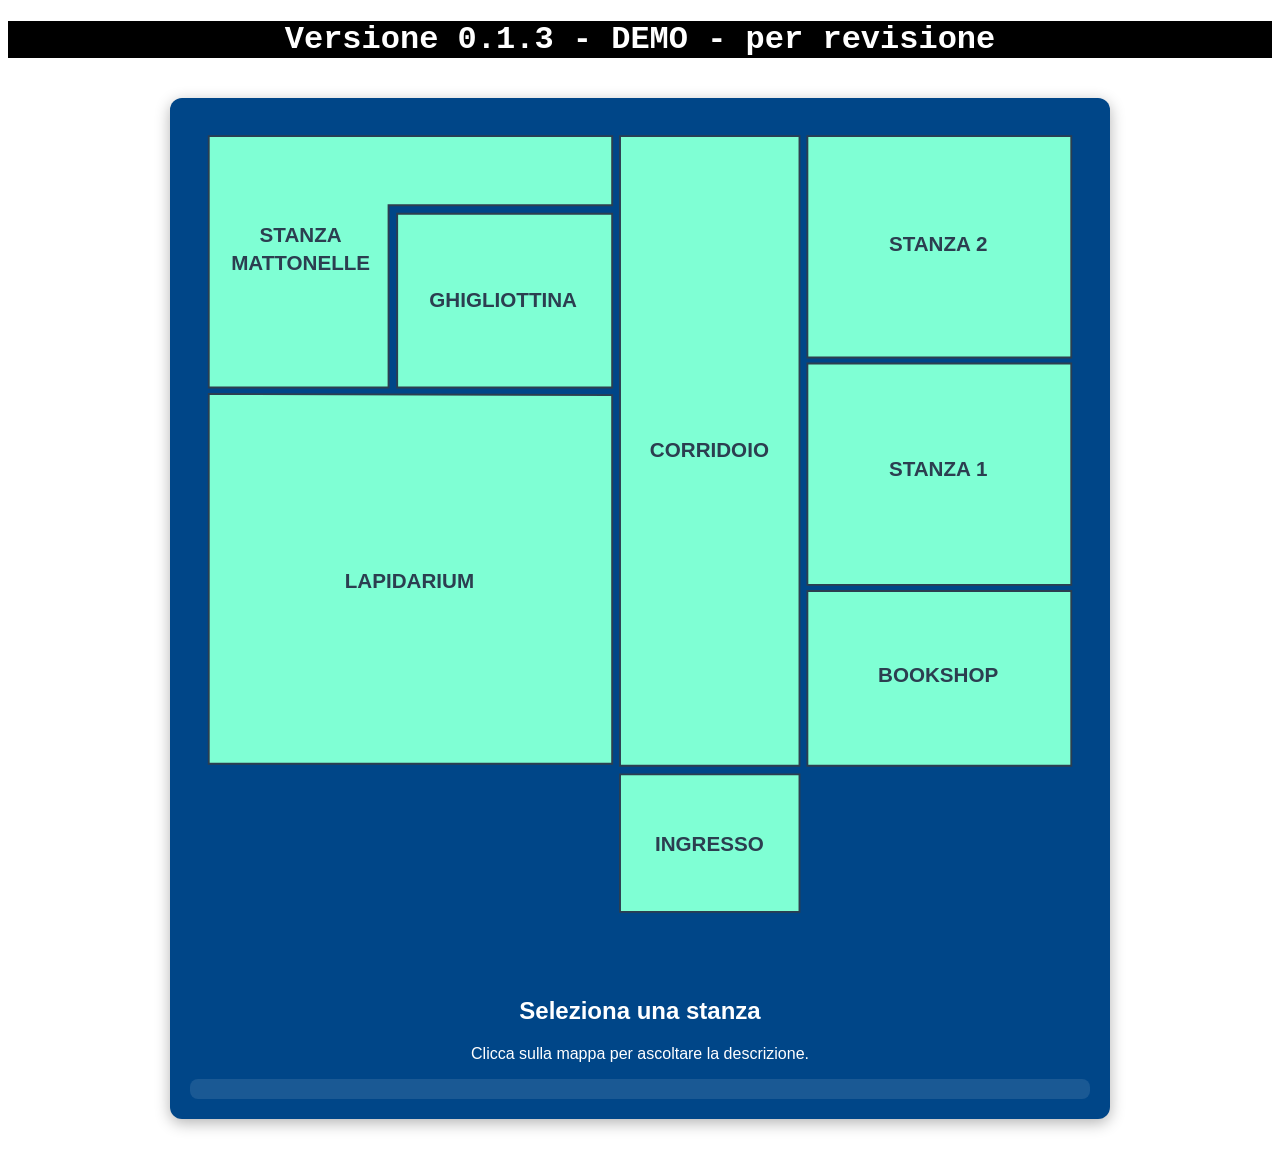
==== index.html @ 64761844 "Add files via upload" ====
<!DOCTYPE html>
<html lang="it">
<head>
    <meta charset="UTF-8">
    <meta name="viewport" content="width=device-width, initial-scale=1.0">
    <title>Planimetria Interattiva</title>
    <style>
        .mappa-wrapper {
            max-width: 900px;
            margin: 40px auto;
            padding: 20px;
            background-color: #004688; /* Blu scuro */
            border-radius: 12px;
            box-shadow: 0 4px 15px rgba(0, 0, 0, 0.3);
            font-family: sans-serif;
        }

        svg {
            margin-top: 15px;
            width: 100%;
            height: auto;
            display: block;
            background-color: #004688; /* Forza lo sfondo blu anche dentro l'SVG */
        }

        .stanza { cursor: pointer; outline: none; }

        .cls-2 {
            fill: aquamarine;
            stroke: #2c3e50;
            stroke-width: 1px;
            transition: all 0.3s ease;
        }

        .stanza:hover .cls-2 { fill: #ffff00 !important; }

        .stanza-attiva .cls-2 {
            fill: #ff7d12 !important;
            stroke: #ffffff;
        }

        .label-stanza {
            font-size: 11px;
            fill: #2c3e50;
            pointer-events: none;
            text-anchor: middle;
            alignment-baseline: middle;
            text-transform: uppercase;
            font-weight: bold;
        }

        #info-pannello {
            margin-top: 20px;
            text-align: center;
            color: #ffffff;
        }

        #player-wrapper {
            margin-top: 15px;
            padding: 10px;
            background: rgba(255,255,255,0.1);
            border-radius: 8px;
        }

        .avviso {
            background-color: black;
            color: white;
            text-align: center;
            font-family: 'Courier New', Courier, monospace;
        }

    </style>
</head>
<body>
<h1 class="avviso">Versione 0.1.3 - DEMO - per revisione</h1> 
<div class="mappa-wrapper" id="main-container">
    <svg viewBox="443 250 480 450" preserveAspectRatio="xMidYMid meet">
        <g class="stanza" id="stanza_mattonelle_sx">
            <polygon class="cls-2" points="668.15 251.69 453 251.69 453 385.74 548.89 385.74 548.89 288.54 668.15 288.54 668.15 251.69"/>
            <text x="502" y="305" class="label-stanza">stanza</text>
            <text x="502" y="320" class="label-stanza">mattonelle</text>
        </g>
        <g class="stanza" id="lapidarium">
            <polygon class="cls-2" points="668.15 389.77 668.15 586.43 453 586.43 453 389.21 668.15 389.77"/>
            <text x="560" y="490" class="label-stanza">lapidarium</text>
        </g>
        <g class="stanza" id="ghigliottina">
            <polygon class="cls-2" points="602.14 293.08 553.49 293.08 553.49 385.74 668.15 385.74 668.15 293.08 615.01 293.08 602.14 293.08"/>
            <text x="610" y="340" class="label-stanza">ghigliottina</text>
        </g>
        <g class="stanza" id="corridoio_centrale">
            <polygon class="cls-2" points="691.92 587.47 672.35 587.47 672.35 432.96 672.35 411.61 672.35 277.6 672.35 261.57 672.35 251.69 726.74 251.69 761.61 251.69 768.06 251.69 768.06 290.03 768.06 317.07 768.06 411.61 768.06 431.97 768.06 531.47 768.06 557.54 768.06 587.47 751.74 587.47 691.92 587.47"/>
            <text x="720" y="420" class="label-stanza">Corridoio</text>
        </g>
        <g class="stanza" id="bookshop">
            <polygon class="cls-2" points="831.61 494.24 772.27 494.24 772.27 531.47 772.27 557.54 772.27 587.47 913 587.47 913 494.24 860.94 494.24 831.61 494.24"/>
            <text x="842" y="540" class="label-stanza">Bookshop</text>
        </g>
        <g class="stanza" id="stanza_2_dx">
            <polygon class="cls-2" points="831.61 369.71 772.27 369.71 772.27 317.07 772.27 290.03 772.27 251.69 913 251.69 913 369.71 860.94 369.71 831.61 369.71"/>
            <text x="842" y="310" class="label-stanza">stanza 2</text>
        </g>
        <g class="stanza" id="stanza_1_dx">
            <polygon class="cls-2" points="831.61 490.98 772.27 490.98 772.27 431.97 772.27 411.61 772.27 372.96 831.61 372.96 860.94 372.96 913 372.96 913 490.98 860.94 490.98 831.61 490.98"/>
            <text x="842" y="430" class="label-stanza">stanza 1</text>           
        </g>
        <g class="stanza" id="ingresso">
            <polygon class="cls-2" points="691.92 592.08 672.35 592.08 672.35 665.4 768.06 665.4 768.06 592.08 751.74 592.08 691.92 592.08"/>
            <text x="720" y="630" class="label-stanza">ingresso</text>
        </g>
    </svg>

    <div id="info-pannello">
        <h2 id="titolo-stanza">Seleziona una stanza</h2>
        <p id="info-stanza">Clicca sulla mappa per ascoltare la descrizione.</p>
        <div id="player-wrapper"></div>
    </div>
</div>

<script>
    const descrizioni = {
        "stanza_mattonelle_sx": "Le antiche mattonelle del piano terra.",
        "lapidarium": "Collezione di reperti epigrafici e lapidei.",
        "ghigliottina": "Area dedicata alla giustizia storica.",
        "corridoio_centrale": "Il passaggio principale del museo.",
        "bookshop": "Qui puoi acquistare souvenir e libri.",
        "ingresso": "Benvenuti al museo.",
        "stanza_2_dx": "Esposizione temporanea lato destro."
    };

    document.addEventListener("DOMContentLoaded", () => {
        const container = document.getElementById('main-container');
        const titoloUI = document.getElementById('titolo-stanza');
        const infoUI = document.getElementById('info-stanza');
        const wrapper = document.getElementById('player-wrapper');

        container.addEventListener('click', (e) => {
            const stanzaGroup = e.target.closest('.stanza');
            if (!stanzaGroup) return;

            const id = stanzaGroup.id;
            const nomeDisplay = id.replace(/_/g, ' ');

            // Visual update
            document.querySelectorAll('.stanza').forEach(s => s.classList.remove('stanza-attiva'));
            stanzaGroup.classList.add('stanza-attiva');

            titoloUI.innerText = nomeDisplay;
            infoUI.innerText = descrizioni[id] || "Descrizione non disponibile.";

            // Audio Player update
            wrapper.innerHTML = `
                <div class="player-container">
                    <p style="font-size: 0.8em; margin-bottom: 5px;">▶ Riproduzione audio...</p>
                    <audio controls autoplay style="width: 100%;">
                        <source src="audio/${id}.mp3" type="audio/mpeg">
                    </audio>
                </div>
            `;

            const audioEvt = wrapper.querySelector('audio');
            audioEvt.onended = () => {
                stanzaGroup.classList.remove('stanza-attiva');
            };
        });
    });
</script>

</body>
</html>
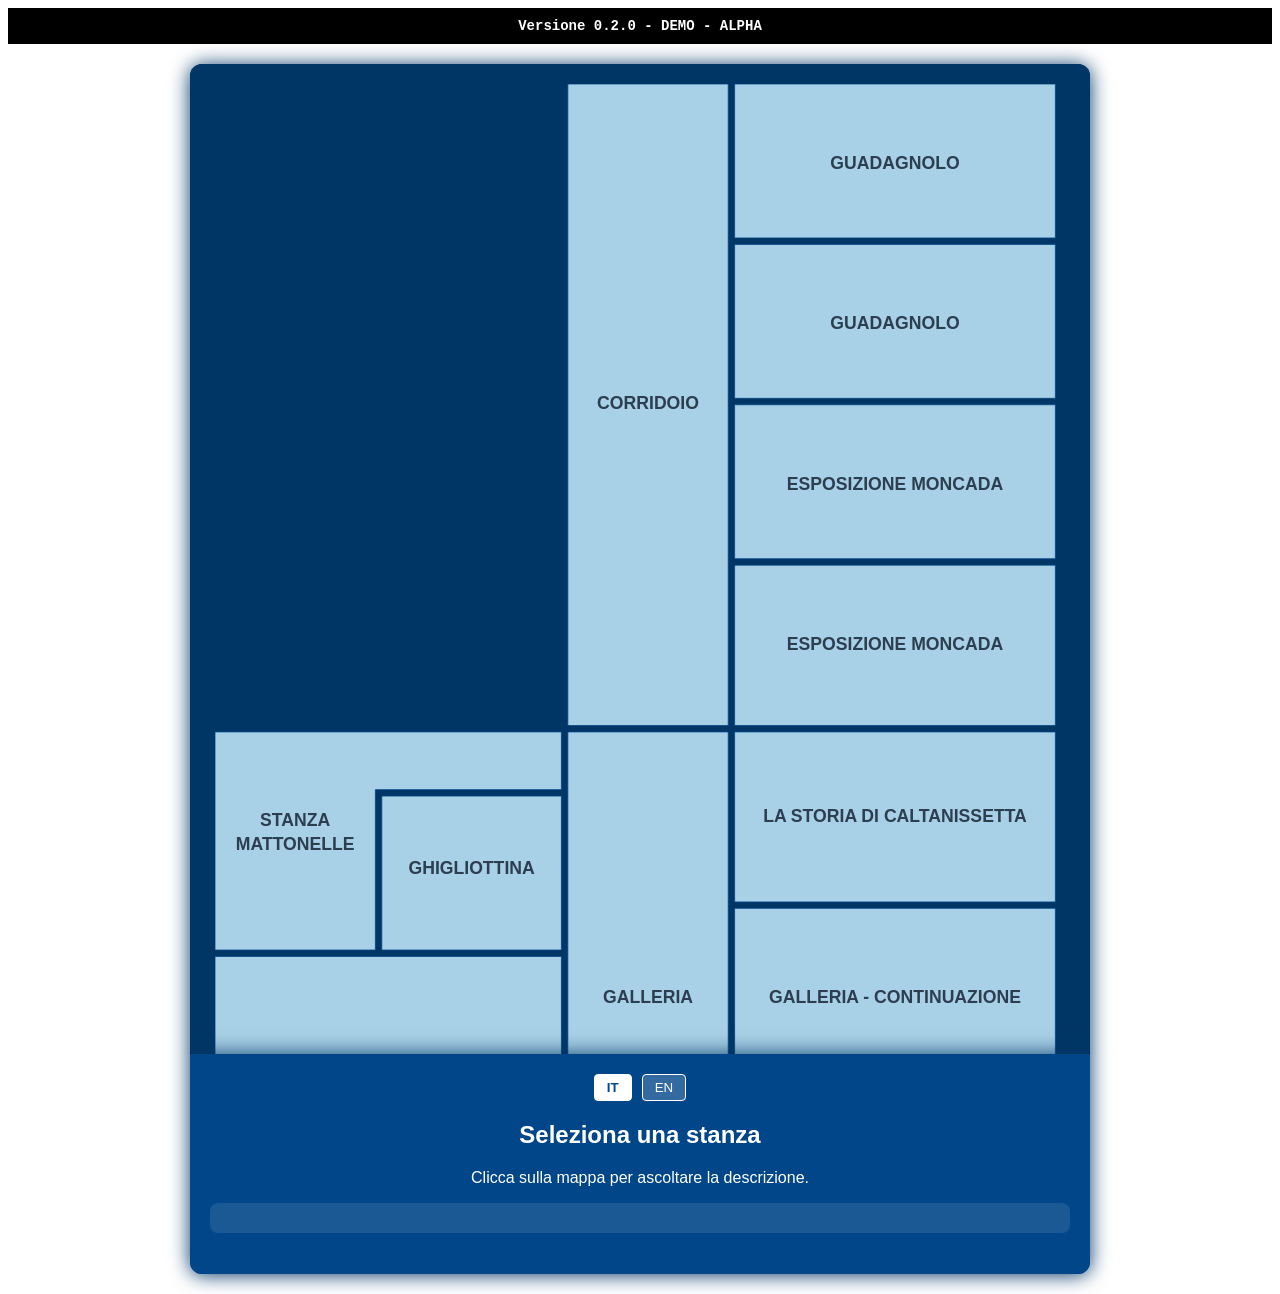
==== commit 2c39e097: "Add files via upload" ====
--- a/index.html
+++ b/index.html
@@ -5,38 +5,62 @@
     <meta name="viewport" content="width=device-width, initial-scale=1.0">
     <title>Planimetria Interattiva</title>
     <style>
-        .mappa-wrapper {
+        /* Contenitore principale */
+        .window {
             max-width: 900px;
-            margin: 40px auto;
+            margin: 20px auto;
+            background-color: #004688;
+            border-radius: 12px;
+            box-shadow: 0 1px 20px #003666;
+            overflow: hidden;
+            display: flex;
+            flex-direction: column;
+            font-family: 'Segoe UI', Tahoma, Geneva, Verdana, sans-serif;
+        }
+
+        /* Zona Mappa con scroll */
+        .mappa-container {
+            height: 950px; 
+            overflow: auto;
+            background-color: #003666;
             padding: 20px;
-            background-color: #004688; /* Blu scuro */
-            border-radius: 12px;
-            box-shadow: 0 4px 15px rgba(0, 0, 0, 0.3);
-            font-family: sans-serif;
+            display: flex; /* Flexbox per centrare l'SVG */
+            justify-content: center;
+            align-items: flex-start;
         }
 
         svg {
-            margin-top: 15px;
-            width: 100%;
+            width: 100%; 
             height: auto;
             display: block;
-            background-color: #004688; /* Forza lo sfondo blu anche dentro l'SVG */
-        }
-
-        .stanza { cursor: pointer; outline: none; }
+            max-width: 850px;
+        }
+
+        .stanza { 
+            cursor: pointer; 
+            outline: none;
+        }
 
         .cls-2 {
-            fill: aquamarine;
-            stroke: #2c3e50;
+            fill: #a8d0e6;
+            stroke: #004688;
+            stroke-width: 0.5px;
+            transition: fill 0.3s ease, filter 0.3s ease;
+        }
+        .stanza:hover .cls-2 {
+            fill: #D3E7F2 !important;
+            filter: brightness(1.1);
+        }
+
+        .stanza-attiva .label-stanza {
+            fill: #ffffff !important;
+        }
+
+        .stanza-attiva .cls-2 {
+            fill: #f76c6c !important;
+            stroke: #f8e9a1;
             stroke-width: 1px;
-            transition: all 0.3s ease;
-        }
-
-        .stanza:hover .cls-2 { fill: #ffff00 !important; }
-
-        .stanza-attiva .cls-2 {
-            fill: #ff7d12 !important;
-            stroke: #ffffff;
+            filter: drop-shadow(0px 0px 4px rgb(248,233,161));
         }
 
         .label-stanza {
@@ -49,15 +73,19 @@
             font-weight: bold;
         }
 
+        /* Pannello Info */
         #info-pannello {
-            margin-top: 20px;
+            padding: 20px;
             text-align: center;
             color: #ffffff;
+            background-color: #004688;
+            min-height: 180px;
+            box-shadow: 0 1px 20px #003666;
         }
 
         #player-wrapper {
             margin-top: 15px;
-            padding: 10px;
+            padding: 15px;
             background: rgba(255,255,255,0.1);
             border-radius: 8px;
         }
@@ -67,104 +95,272 @@
             color: white;
             text-align: center;
             font-family: 'Courier New', Courier, monospace;
-        }
-
+            margin: 0;
+            padding: 10px;
+            font-size: 14px;
+        }
+        .lang-switcher {
+    margin-bottom: 15px;
+    display: flex;
+    justify-content: center;
+    gap: 10px;
+}
+.lang-btn {
+    background: rgba(255,255,255,0.2);
+    border: 1px solid white;
+    color: white;
+    padding: 5px 12px;
+    border-radius: 4px;
+    cursor: pointer;
+    transition: 0.3s;
+}
+.lang-btn.active {
+    background: white;
+    color: #004688;
+    font-weight: bold;
+}
     </style>
 </head>
 <body>
-<h1 class="avviso">Versione 0.1.3 - DEMO - per revisione</h1> 
-<div class="mappa-wrapper" id="main-container">
-    <svg viewBox="443 250 480 450" preserveAspectRatio="xMidYMid meet">
-        <g class="stanza" id="stanza_mattonelle_sx">
-            <polygon class="cls-2" points="668.15 251.69 453 251.69 453 385.74 548.89 385.74 548.89 288.54 668.15 288.54 668.15 251.69"/>
-            <text x="502" y="305" class="label-stanza">stanza</text>
-            <text x="502" y="320" class="label-stanza">mattonelle</text>
-        </g>
-        <g class="stanza" id="lapidarium">
-            <polygon class="cls-2" points="668.15 389.77 668.15 586.43 453 586.43 453 389.21 668.15 389.77"/>
-            <text x="560" y="490" class="label-stanza">lapidarium</text>
-        </g>
-        <g class="stanza" id="ghigliottina">
-            <polygon class="cls-2" points="602.14 293.08 553.49 293.08 553.49 385.74 668.15 385.74 668.15 293.08 615.01 293.08 602.14 293.08"/>
-            <text x="610" y="340" class="label-stanza">ghigliottina</text>
-        </g>
-        <g class="stanza" id="corridoio_centrale">
-            <polygon class="cls-2" points="691.92 587.47 672.35 587.47 672.35 432.96 672.35 411.61 672.35 277.6 672.35 261.57 672.35 251.69 726.74 251.69 761.61 251.69 768.06 251.69 768.06 290.03 768.06 317.07 768.06 411.61 768.06 431.97 768.06 531.47 768.06 557.54 768.06 587.47 751.74 587.47 691.92 587.47"/>
-            <text x="720" y="420" class="label-stanza">Corridoio</text>
-        </g>
-        <g class="stanza" id="bookshop">
-            <polygon class="cls-2" points="831.61 494.24 772.27 494.24 772.27 531.47 772.27 557.54 772.27 587.47 913 587.47 913 494.24 860.94 494.24 831.61 494.24"/>
-            <text x="842" y="540" class="label-stanza">Bookshop</text>
-        </g>
-        <g class="stanza" id="stanza_2_dx">
-            <polygon class="cls-2" points="831.61 369.71 772.27 369.71 772.27 317.07 772.27 290.03 772.27 251.69 913 251.69 913 369.71 860.94 369.71 831.61 369.71"/>
-            <text x="842" y="310" class="label-stanza">stanza 2</text>
-        </g>
-        <g class="stanza" id="stanza_1_dx">
-            <polygon class="cls-2" points="831.61 490.98 772.27 490.98 772.27 431.97 772.27 411.61 772.27 372.96 831.61 372.96 860.94 372.96 913 372.96 913 490.98 860.94 490.98 831.61 490.98"/>
-            <text x="842" y="430" class="label-stanza">stanza 1</text>           
-        </g>
-        <g class="stanza" id="ingresso">
-            <polygon class="cls-2" points="691.92 592.08 672.35 592.08 672.35 665.4 768.06 665.4 768.06 592.08 751.74 592.08 691.92 592.08"/>
-            <text x="720" y="630" class="label-stanza">ingresso</text>
-        </g>
-    </svg>
+
+<h1 class="avviso">Versione 0.2.0 - DEMO - ALPHA</h1> 
+
+<div class="window">
+    <div class="mappa-container" id="mainContainer">
+        <svg viewBox="0 -300 530 900" preserveAspectRatio="xMidYMid meet">
+            
+            <!-- GUADAGNOLO 2 -->
+            <g class="stanza" id="guadagnolo_2">
+                <polygon class="cls-2" points="324,-204 524,-204 524,-300 324,-300"/>
+                <text x="424" y="-250" class="label-stanza">Guadagnolo</text>
+            </g>
+            <!-- GUADAGNOLO 1 -->
+            <g class="stanza" id="guadagnolo_1">
+                <polygon class="cls-2" points="324,-104 524,-104 524,-200 324,-200"/>
+                <text x="424" y="-150" class="label-stanza">Guadagnolo</text>
+            </g>
+            <!-- UP STANZA DX 4 -->
+            <g class="stanza" id="stanza_dx_4">
+                <polygon class="cls-2" points="324,-4 524,-4 524,-100 324,-100"/>
+                <text x="424" y="-50" class="label-stanza">esposizione Moncada</text>
+            </g>
+             <!-- UP STANZA DX 3 -->
+            <g class="stanza" id="stanza_dx_3">
+                <polygon class="cls-2" points="324,0 524,0 524,100 324,100"/>
+                <text x="424" y="50" class="label-stanza">Esposizione Moncada</text>
+            </g>
+            <!-- CORRIDOIO NORD -->
+            <g class="stanza" id="corridoio_nord">
+                <polygon class="cls-2" points="220,-300 320,-300 320,100 220,100"/>
+                <text x="270" y="-100" class="label-stanza">Corridoio</text>
+            </g>
+            <!-- STANZA MATTONELLE SX -->
+            <g class="stanza" id="stanza_mattonelle_sx">
+                <polygon class="cls-2" points="0,104 216,104 216,140 100,140 100,240 0,240"/>
+                <text x="50" y="160" class="label-stanza">stanza</text>
+                <text x="50" y="175" class="label-stanza">mattonelle</text>
+            </g>
+
+            <!-- GHIGLIOTTINA -->
+            <g class="stanza" id="ghigliottina">
+                <polygon class="cls-2" points="104,144 216,144 216,240 104,240"/>
+                <text x="160" y="190" class="label-stanza">ghigliottina</text>
+            </g>
+
+            <!-- LAPIDARIUM SX -->
+            <g class="stanza" id="lapidarium">
+                <polygon class="cls-2" points="0,244 216,244 216,440 0,440"/>
+                <text x="108" y="340" class="label-stanza">lapidarium</text>
+            </g>
+
+            <!-- CORRIDOIO CENTRALE -->
+            <g class="stanza gruppo-galleria" id="corridoio_galleria">
+                <polygon class="cls-2" points="220,104 320,104 320,440 220,440"/>
+                <text x="270" y="270" class="label-stanza">Galleria</text>
+            </g>
+
+            <!-- STANZA 2 DX -->
+            <g class="stanza" id="stanza_2_dx">
+                <polygon class="cls-2" points="324,104 524,104 524,210 324,210"/>
+                <text x="424" y="157" class="label-stanza">la storia di Caltanissetta</text>
+            </g>
+
+            <!-- STANZA 1 DX -->
+            <g class="stanza gruppo-galleria" id="stanza_1_dx">
+                <polygon class="cls-2" points="324,214 524,214 524,330 324,330"/>
+                <text x="424" y="270" class="label-stanza">galleria - continuazione</text>           
+            </g>
+
+            <!-- BOOKSHOP -->
+            <g class="stanza" id="bookshop">
+                <polygon class="cls-2" points="324,334 524,334 524,440 324,440"/>
+                <text x="424" y="387" class="label-stanza">Bookshop</text>
+            </g>
+
+            <!-- INGRESSO -->
+            <g class="stanza" id="ingresso">
+                <polygon class="cls-2" points="220,444 320,444 320,520 220,520"/>
+                <text x="270" y="482" class="label-stanza">ingresso</text>
+            </g>
+        </svg>
+    </div>
 
     <div id="info-pannello">
+        <div class="lang-switcher">
+            <button onclick="setLanguage('it')" id="btn-it" class="lang-btn active">IT</button>
+            <button onclick="setLanguage('en')" id="btn-en" class="lang-btn">EN</button>
+        </div>
         <h2 id="titolo-stanza">Seleziona una stanza</h2>
         <p id="info-stanza">Clicca sulla mappa per ascoltare la descrizione.</p>
         <div id="player-wrapper"></div>
+        
     </div>
 </div>
 
 <script>
-    const descrizioni = {
-        "stanza_mattonelle_sx": "Le antiche mattonelle del piano terra.",
-        "lapidarium": "Collezione di reperti epigrafici e lapidei.",
-        "ghigliottina": "Area dedicata alla giustizia storica.",
-        "corridoio_centrale": "Il passaggio principale del museo.",
-        "bookshop": "Qui puoi acquistare souvenir e libri.",
-        "ingresso": "Benvenuti al museo.",
-        "stanza_2_dx": "Esposizione temporanea lato destro."
-    };
-
-    document.addEventListener("DOMContentLoaded", () => {
-        const container = document.getElementById('main-container');
-        const titoloUI = document.getElementById('titolo-stanza');
-        const infoUI = document.getElementById('info-stanza');
-        const wrapper = document.getElementById('player-wrapper');
-
-        container.addEventListener('click', (e) => {
-            const stanzaGroup = e.target.closest('.stanza');
-            if (!stanzaGroup) return;
-
-            const id = stanzaGroup.id;
-            const nomeDisplay = id.replace(/_/g, ' ');
-
-            // Visual update
-            document.querySelectorAll('.stanza').forEach(s => s.classList.remove('stanza-attiva'));
+const content = {
+    it: {
+        titoloDefault: "Seleziona una stanza",
+        infoDefault: "Clicca sulla mappa per ascoltare la descrizione.",
+        audioPlaying: "▶ Riproduzione audio...",
+        audioError: "Audio non disponibile per questa lingua.",
+        stanze: {
+            "guadagnolo_1": ".",
+            "guadagnolo_2": ".",
+            "stanza_dx_4": ".",
+            "stanza_dx_3": ".",
+            "stanza_mattonelle_sx": ".",
+            "lapidarium": ".",
+            "ghigliottina": ".",
+            "corridoio_nord": ".",
+            "corridoio_centrale": ".",
+            "stanza_2_dx": ".",
+            "stanza_1_dx": ".",
+            "bookshop": ".",
+            "ingresso": "."
+        }
+    },
+    en: {
+        titoloDefault: "Select a room",
+        infoDefault: "Click on the map to listen to the description.",
+        audioPlaying: "▶ Playing audio...",
+        audioError: "Audio not available for this language.",
+        stanze: {
+            "guadagnolo_1": ".",
+            "guadagnolo_2": ".",
+            "stanza_dx_4": ".",
+            "stanza_dx_3": ".",
+            "stanza_mattonelle_sx": ".",
+            "lapidarium": ".",
+            "ghigliottina": ".",
+            "corridoio_nord": ".",
+            "corridoio_centrale": ".",
+            "stanza_2_dx": ".",
+            "stanza_1_dx": ".",
+            "bookshop": ".",
+            "ingresso": "."
+        }
+    }
+};
+
+/**
+ * STATO DELL'APPLICAZIONE
+ */
+let currentLang = 'it';
+let lastSelectedId = null;
+
+/**
+ * INIZIALIZZAZIONE AL CARICAMENTO DEL DOM
+ */
+document.addEventListener("DOMContentLoaded", () => {
+    const container = document.getElementById('mainContainer');
+    
+    container.addEventListener('click', (e) => {
+        const stanzaGroup = e.target.closest('.stanza');
+        if (!stanzaGroup) return;
+
+        // Rimuovi la classe attiva da TUTTE le stanze
+        document.querySelectorAll('.stanza').forEach(s => s.classList.remove('stanza-attiva'));
+
+        // SE la stanza cliccata fa parte della galleria
+        if (stanzaGroup.classList.contains('gruppo-galleria')) {
+            // Illumina TUTTE le stanze del gruppo galleria
+            document.querySelectorAll('.gruppo-galleria').forEach(s => s.classList.add('stanza-attiva'));
+            
+            // Imposta un ID unico per l'audio (es. quello della galleria principale)
+            lastSelectedId = "corridoio_centrale"; 
+        } else {
+            // Comportamento normale per le altre stanze
             stanzaGroup.classList.add('stanza-attiva');
-
-            titoloUI.innerText = nomeDisplay;
-            infoUI.innerText = descrizioni[id] || "Descrizione non disponibile.";
-
-            // Audio Player update
-            wrapper.innerHTML = `
-                <div class="player-container">
-                    <p style="font-size: 0.8em; margin-bottom: 5px;">▶ Riproduzione audio...</p>
-                    <audio controls autoplay style="width: 100%;">
-                        <source src="audio/${id}.mp3" type="audio/mpeg">
-                    </audio>
-                </div>
-            `;
-
-            const audioEvt = wrapper.querySelector('audio');
-            audioEvt.onended = () => {
-                stanzaGroup.classList.remove('stanza-attiva');
-            };
-        });
+            lastSelectedId = stanzaGroup.id;
+        }
+
+        updateUI(lastSelectedId);
     });
+});
+
+/**
+ * FUNZIONE PER CAMBIARE LINGUA
+ * Richiamata dai pulsanti IT/EN nell'HTML
+ */
+function setLanguage(lang) {
+    if (currentLang === lang) return; // Evita ricaricamenti inutili
+    
+    currentLang = lang;
+    
+    // Aggiorna lo stato visivo dei pulsanti lingua
+    document.querySelectorAll('.lang-btn').forEach(btn => {
+        btn.classList.toggle('active', btn.id === `btn-${lang}`);
+    });
+
+    // Se c'è una stanza selezionata, aggiorna i testi al volo, altrimenti resetta ai default
+    if (lastSelectedId) {
+        updateUI(lastSelectedId);
+    } else {
+        document.getElementById('titolo-stanza').innerText = content[currentLang].titoloDefault;
+        document.getElementById('info-stanza').innerText = content[currentLang].infoDefault;
+    }
+}
+
+/**
+ * AGGIORNAMENTO DELL'INTERFACCIA (Testi e Audio)
+ */
+function updateUI(id) {
+    const titoloUI = document.getElementById('titolo-stanza');
+    const infoUI = document.getElementById('info-stanza');
+    const wrapper = document.getElementById('player-wrapper');
+
+    // 1. Formattazione Titolo (es: "guadagnolo_1" -> "Guadagnolo 1")
+    const formattedTitle = id.replace(/_/g, ' ').replace(/\b\w/g, l => l.toUpperCase());
+    titoloUI.innerText = formattedTitle;
+
+    // 2. Recupero Descrizione
+    const descrizione = content[currentLang].stanze[id] || "Descrizione non disponibile / Description not available.";
+    infoUI.innerText = descrizione;
+
+    // 3. Gestione Audio
+    const audioSource = `audio/${currentLang}/${id}.mp3`;
+    
+    wrapper.innerHTML = `
+        <div class="player-container">
+            <p style="font-size: 0.8em; margin-bottom: 8px; color: #ddd;">
+                ${content[currentLang].audioPlaying}
+            </p>
+            <audio controls autoplay style="width: 100%;" ontimeupdate="handleAudioProgress(this)" onerror="handleAudioError()">
+                <source src="${audioSource}" type="audio/mpeg">
+                Il tuo browser non supporta l'elemento audio.
+            </audio>
+        </div>
+    `;
+}
+
+/**
+ * GESTIONE ERRORI AUDIO
+ */
+function handleAudioError() {
+    const wrapper = document.getElementById('player-wrapper');
+    wrapper.innerHTML = `<p style="color: #ffb347; font-size: 0.9em;">${content[currentLang].audioError}</p>`;
+}
 </script>
-
 </body>
-</html>+</html>
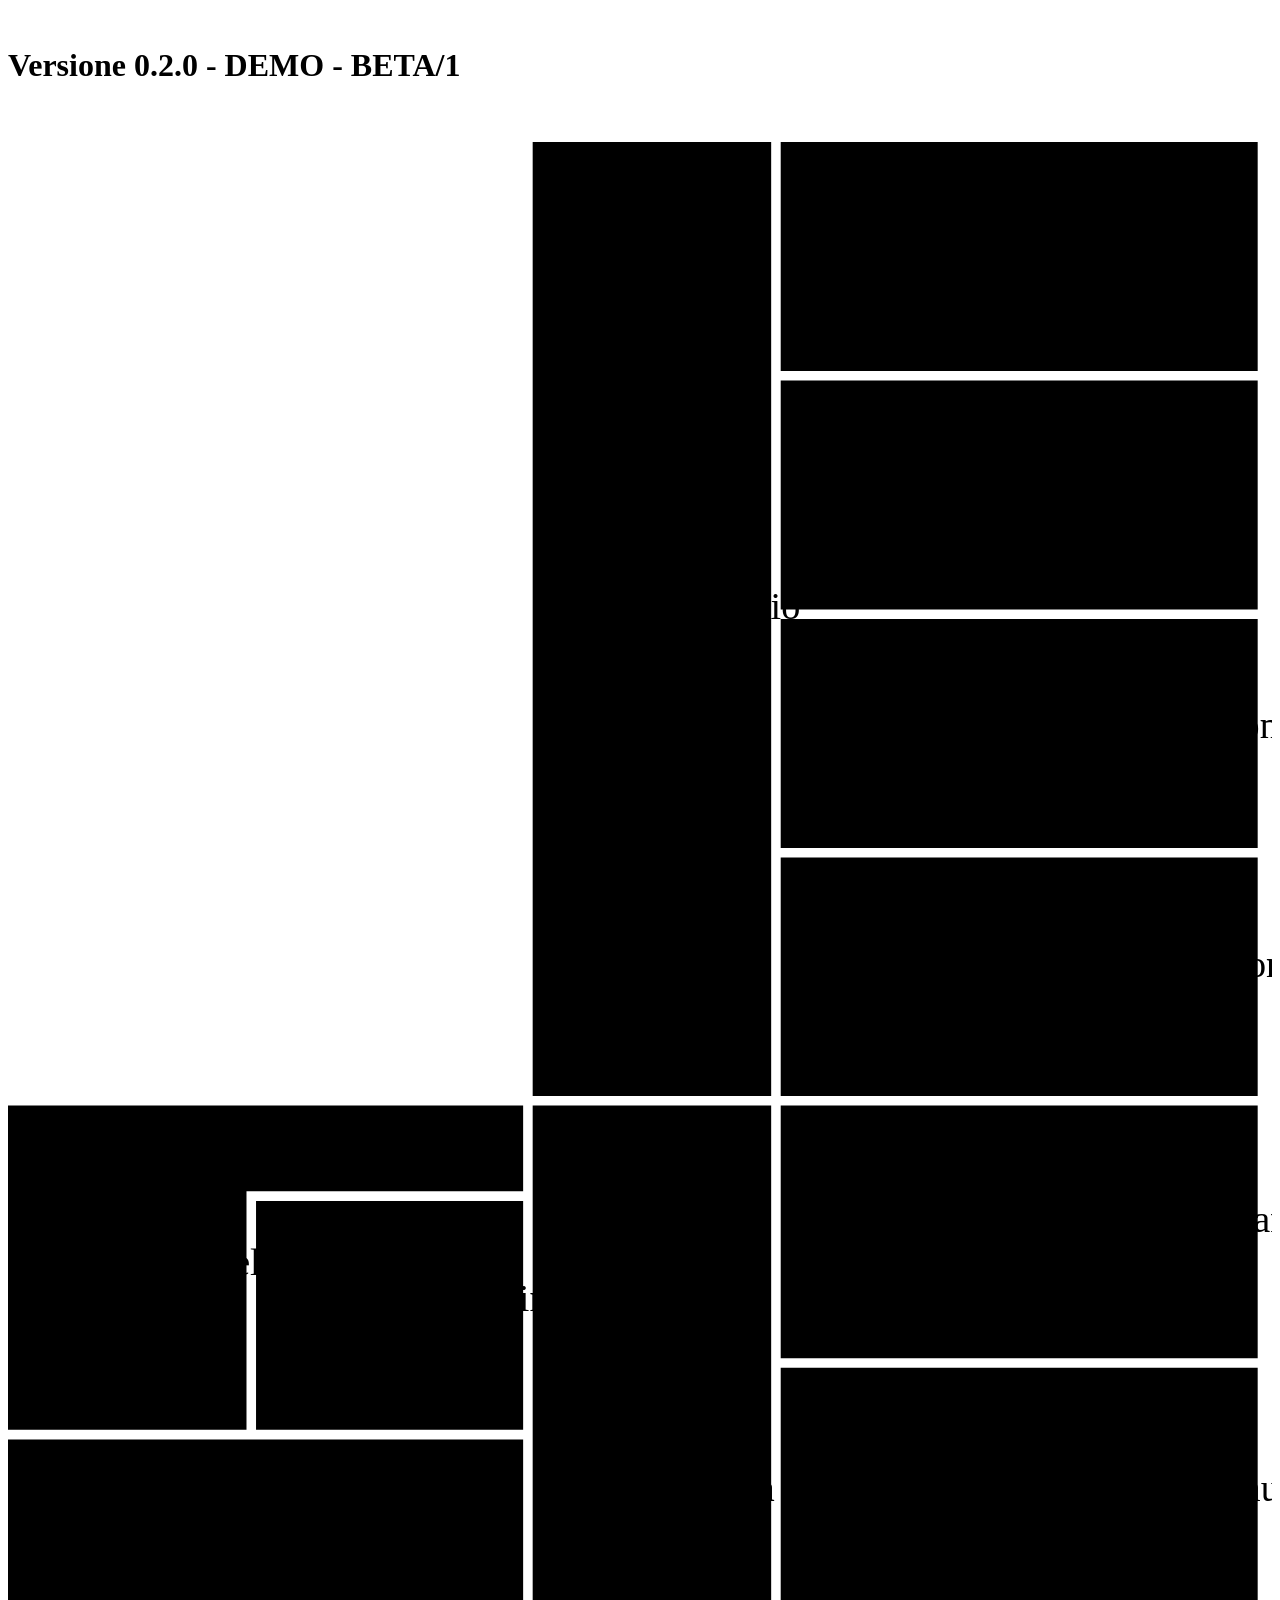
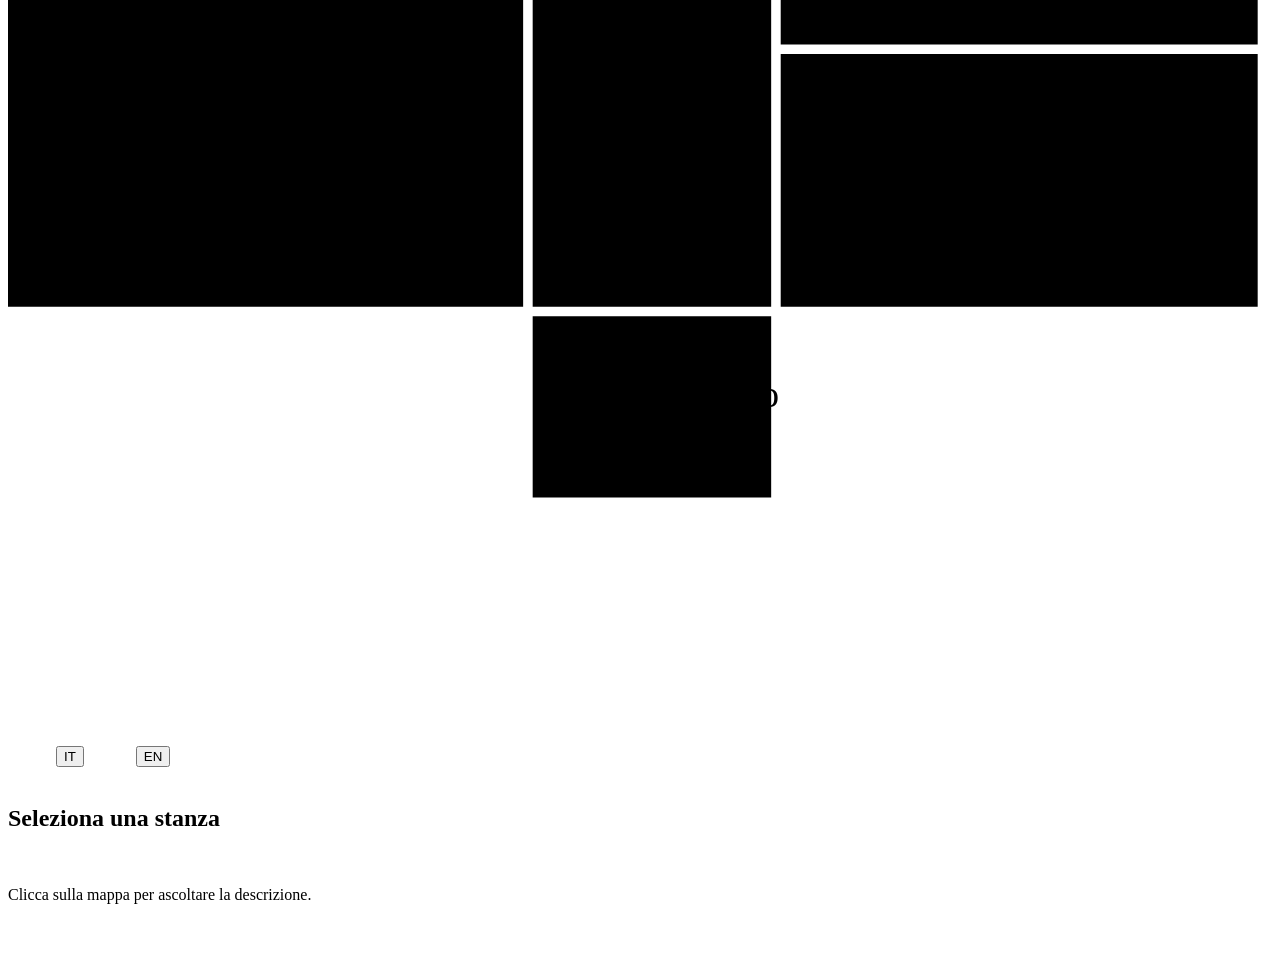
==== commit e7e391f1: "Update index.html" ====
--- a/index.html
+++ b/index.html
@@ -1,366 +1,356 @@
 <!DOCTYPE html>
 <html lang="it">
 <head>
-    <meta charset="UTF-8">
-    <meta name="viewport" content="width=device-width, initial-scale=1.0">
-    <title>Planimetria Interattiva</title>
-    <style>
-        /* Contenitore principale */
-        .window {
-            max-width: 900px;
-            margin: 20px auto;
-            background-color: #004688;
-            border-radius: 12px;
-            box-shadow: 0 1px 20px #003666;
-            overflow: hidden;
-            display: flex;
-            flex-direction: column;
-            font-family: 'Segoe UI', Tahoma, Geneva, Verdana, sans-serif;
-        }
-
-        /* Zona Mappa con scroll */
-        .mappa-container {
-            height: 950px; 
-            overflow: auto;
-            background-color: #003666;
-            padding: 20px;
-            display: flex; /* Flexbox per centrare l'SVG */
-            justify-content: center;
-            align-items: flex-start;
-        }
-
-        svg {
-            width: 100%; 
-            height: auto;
-            display: block;
-            max-width: 850px;
-        }
-
-        .stanza { 
-            cursor: pointer; 
-            outline: none;
-        }
-
-        .cls-2 {
-            fill: #a8d0e6;
-            stroke: #004688;
-            stroke-width: 0.5px;
-            transition: fill 0.3s ease, filter 0.3s ease;
-        }
-        .stanza:hover .cls-2 {
-            fill: #D3E7F2 !important;
-            filter: brightness(1.1);
-        }
-
-        .stanza-attiva .label-stanza {
-            fill: #ffffff !important;
-        }
-
-        .stanza-attiva .cls-2 {
-            fill: #f76c6c !important;
-            stroke: #f8e9a1;
-            stroke-width: 1px;
-            filter: drop-shadow(0px 0px 4px rgb(248,233,161));
-        }
-
-        .label-stanza {
-            font-size: 11px;
-            fill: #2c3e50;
-            pointer-events: none;
-            text-anchor: middle;
-            alignment-baseline: middle;
-            text-transform: uppercase;
-            font-weight: bold;
-        }
-
-        /* Pannello Info */
-        #info-pannello {
-            padding: 20px;
-            text-align: center;
-            color: #ffffff;
-            background-color: #004688;
-            min-height: 180px;
-            box-shadow: 0 1px 20px #003666;
-        }
-
-        #player-wrapper {
-            margin-top: 15px;
-            padding: 15px;
-            background: rgba(255,255,255,0.1);
-            border-radius: 8px;
-        }
-
-        .avviso {
-            background-color: black;
-            color: white;
-            text-align: center;
-            font-family: 'Courier New', Courier, monospace;
-            margin: 0;
-            padding: 10px;
-            font-size: 14px;
-        }
-        .lang-switcher {
-    margin-bottom: 15px;
-    display: flex;
-    justify-content: center;
-    gap: 10px;
-}
-.lang-btn {
-    background: rgba(255,255,255,0.2);
-    border: 1px solid white;
-    color: white;
-    padding: 5px 12px;
-    border-radius: 4px;
-    cursor: pointer;
-    transition: 0.3s;
-}
-.lang-btn.active {
-    background: white;
-    color: #004688;
-    font-weight: bold;
-}
-    </style>
+    <meta charset="UTF-8">
+    <meta name="viewport" content="width=device-width, initial-scale=1.0">
+    <title>Planimetria Interattiva</title>
+    <style>
+        svg {
+            width: 100%; 
+            height: auto;
+            display: block;
+            max-width: 850px;
+        }
+        .window { /* Contenitore */
+            max-width: 900px;
+            margin: 20px auto;
+            background-color: #004688;
+            border-radius: 12px;
+            box-shadow: 0 1px 20px #003666;
+            overflow: hidden;
+            display: flex;
+            flex-direction: column;
+            font-family: 'Segoe UI', Tahoma, Geneva, Verdana, sans-serif;
+        }
+        /* Zona Mappa con scroll */
+        .mappa-container {
+            height: 600px; 
+            overflow: auto;
+            background-color: #003666;
+            padding: 20px;
+            display: flex; /* Flexbox per centrare l'SVG */
+            justify-content: center;
+            align-items: flex-start;
+        }
+        .stanza { 
+            cursor: pointer; 
+            outline: none;
+        }
+        .cls-2 {
+            fill: #a8d0e6;
+            stroke: #004688;
+            stroke-width: 0.5px;
+            transition: fill 0.3s ease, filter 0.3s ease;
+        }
+        .stanza:hover .cls-2 {
+            fill: #D3E7F2 !important;
+            filter: brightness(1.1);
+        }
+        .stanza-attiva .label-stanza {
+            fill: #ffffff !important;
+        }
+        .stanza-attiva .cls-2 {
+            fill: #f76c6c !important;
+            stroke: #f8e9a1;
+            stroke-width: 1px;
+            filter: drop-shadow(0px 0px 4px rgb(248,233,161));
+        }
+        .label-stanza {
+            font-size: 11px;
+            fill: #2c3e50;
+            pointer-events: none;
+            text-anchor: middle;
+            alignment-baseline: middle;
+            text-transform: uppercase;
+            font-weight: bold;
+        }
+        /* Pannello Info */
+        #info-pannello {
+            padding: 20px;
+            text-align: center;
+            color: #ffffff;
+            background-color: #004688;
+            min-height: 180px;
+            box-shadow: 0 1px 20px #003666;
+        }
+        #player-wrapper {
+            margin-top: 15px;
+            padding: 15px;
+            background: rgba(255,255,255,0.1);
+            border-radius: 8px;
+        }
+        .avviso {
+            background-color: black;
+            color: white;
+            text-align: center;
+            font-family: 'Courier New', Courier, monospace;
+            margin: 0;
+            padding: 10px;
+            font-size: 14px;
+        }
+        .lang-switcher {
+            margin-bottom: 15px;
+            display: flex;
+            justify-content: center;
+            gap: 10px;
+        }
+        .lang-btn {
+            background: rgba(255,255,255,0.2);
+            border: 1px solid white;
+            color: white;
+            padding: 5px 12px;
+            border-radius: 4px;
+            cursor: pointer;
+            transition: 0.3s;
+        }
+        .lang-btn.active {
+            background: white;
+            color: #004688;
+            font-weight: bold;
+        }
+    </style>
 </head>
 <body>
 
-<h1 class="avviso">Versione 0.2.0 - DEMO - ALPHA</h1> 
+<h1 class="avviso">Versione 0.2.0 - DEMO - BETA/1</h1> 
 
 <div class="window">
-    <div class="mappa-container" id="mainContainer">
-        <svg viewBox="0 -300 530 900" preserveAspectRatio="xMidYMid meet">
-            
-            <!-- GUADAGNOLO 2 -->
-            <g class="stanza" id="guadagnolo_2">
-                <polygon class="cls-2" points="324,-204 524,-204 524,-300 324,-300"/>
-                <text x="424" y="-250" class="label-stanza">Guadagnolo</text>
-            </g>
-            <!-- GUADAGNOLO 1 -->
-            <g class="stanza" id="guadagnolo_1">
-                <polygon class="cls-2" points="324,-104 524,-104 524,-200 324,-200"/>
-                <text x="424" y="-150" class="label-stanza">Guadagnolo</text>
-            </g>
-            <!-- UP STANZA DX 4 -->
-            <g class="stanza" id="stanza_dx_4">
-                <polygon class="cls-2" points="324,-4 524,-4 524,-100 324,-100"/>
-                <text x="424" y="-50" class="label-stanza">esposizione Moncada</text>
-            </g>
-             <!-- UP STANZA DX 3 -->
-            <g class="stanza" id="stanza_dx_3">
-                <polygon class="cls-2" points="324,0 524,0 524,100 324,100"/>
-                <text x="424" y="50" class="label-stanza">Esposizione Moncada</text>
-            </g>
-            <!-- CORRIDOIO NORD -->
-            <g class="stanza" id="corridoio_nord">
-                <polygon class="cls-2" points="220,-300 320,-300 320,100 220,100"/>
-                <text x="270" y="-100" class="label-stanza">Corridoio</text>
-            </g>
-            <!-- STANZA MATTONELLE SX -->
-            <g class="stanza" id="stanza_mattonelle_sx">
-                <polygon class="cls-2" points="0,104 216,104 216,140 100,140 100,240 0,240"/>
-                <text x="50" y="160" class="label-stanza">stanza</text>
-                <text x="50" y="175" class="label-stanza">mattonelle</text>
-            </g>
-
-            <!-- GHIGLIOTTINA -->
-            <g class="stanza" id="ghigliottina">
-                <polygon class="cls-2" points="104,144 216,144 216,240 104,240"/>
-                <text x="160" y="190" class="label-stanza">ghigliottina</text>
-            </g>
-
-            <!-- LAPIDARIUM SX -->
-            <g class="stanza" id="lapidarium">
-                <polygon class="cls-2" points="0,244 216,244 216,440 0,440"/>
-                <text x="108" y="340" class="label-stanza">lapidarium</text>
-            </g>
-
-            <!-- CORRIDOIO CENTRALE -->
-            <g class="stanza gruppo-galleria" id="corridoio_galleria">
-                <polygon class="cls-2" points="220,104 320,104 320,440 220,440"/>
-                <text x="270" y="270" class="label-stanza">Galleria</text>
-            </g>
-
-            <!-- STANZA 2 DX -->
-            <g class="stanza" id="stanza_2_dx">
-                <polygon class="cls-2" points="324,104 524,104 524,210 324,210"/>
-                <text x="424" y="157" class="label-stanza">la storia di Caltanissetta</text>
-            </g>
-
-            <!-- STANZA 1 DX -->
-            <g class="stanza gruppo-galleria" id="stanza_1_dx">
-                <polygon class="cls-2" points="324,214 524,214 524,330 324,330"/>
-                <text x="424" y="270" class="label-stanza">galleria - continuazione</text>           
-            </g>
-
-            <!-- BOOKSHOP -->
-            <g class="stanza" id="bookshop">
-                <polygon class="cls-2" points="324,334 524,334 524,440 324,440"/>
-                <text x="424" y="387" class="label-stanza">Bookshop</text>
-            </g>
-
-            <!-- INGRESSO -->
-            <g class="stanza" id="ingresso">
-                <polygon class="cls-2" points="220,444 320,444 320,520 220,520"/>
-                <text x="270" y="482" class="label-stanza">ingresso</text>
-            </g>
-        </svg>
-    </div>
-
-    <div id="info-pannello">
-        <div class="lang-switcher">
-            <button onclick="setLanguage('it')" id="btn-it" class="lang-btn active">IT</button>
-            <button onclick="setLanguage('en')" id="btn-en" class="lang-btn">EN</button>
-        </div>
-        <h2 id="titolo-stanza">Seleziona una stanza</h2>
-        <p id="info-stanza">Clicca sulla mappa per ascoltare la descrizione.</p>
-        <div id="player-wrapper"></div>
-        
-    </div>
+    <div class="mappa-container" id="mainContainer">
+        <svg viewBox="0 -300 530 900" preserveAspectRatio="xMidYMid meet">
+            
+            <!-- GUADAGNOLO 2 -->
+            <g class="stanza" id="guadagnolo_2">
+                <polygon class="cls-2" points="324,-204 524,-204 524,-300 324,-300"/>
+                <text x="424" y="-250" class="label-stanza">Guadagnolo</text>
+            </g>
+            <!-- GUADAGNOLO 1 -->
+            <g class="stanza" id="guadagnolo_1">
+                <polygon class="cls-2" points="324,-104 524,-104 524,-200 324,-200"/>
+                <text x="424" y="-150" class="label-stanza">Guadagnolo</text>
+            </g>
+            <!-- UP STANZA DX 4 -->
+            <g class="stanza" id="stanza_dx_4">
+                <polygon class="cls-2" points="324,-4 524,-4 524,-100 324,-100"/>
+                <text x="424" y="-50" class="label-stanza">esposizione Moncada</text>
+            </g>
+             <!-- UP STANZA DX 3 -->
+            <g class="stanza" id="stanza_dx_3">
+                <polygon class="cls-2" points="324,0 524,0 524,100 324,100"/>
+                <text x="424" y="50" class="label-stanza">Esposizione Moncada</text>
+            </g>
+            <!-- CORRIDOIO NORD -->
+            <g class="stanza" id="corridoio_nord">
+                <polygon class="cls-2" points="220,-300 320,-300 320,100 220,100"/>
+                <text x="270" y="-100" class="label-stanza">Corridoio</text>
+            </g>
+            <!-- STANZA MATTONELLE SX -->
+            <g class="stanza" id="stanza_mattonelle_sx">
+                <polygon class="cls-2" points="0,104 216,104 216,140 100,140 100,240 0,240"/>
+                <text x="50" y="160" class="label-stanza">stanza</text>
+                <text x="50" y="175" class="label-stanza">mattonelle</text>
+            </g>
+
+            <!-- GHIGLIOTTINA -->
+            <g class="stanza" id="ghigliottina">
+                <polygon class="cls-2" points="104,144 216,144 216,240 104,240"/>
+                <text x="160" y="190" class="label-stanza">ghigliottina</text>
+            </g>
+
+            <!-- LAPIDARIUM SX -->
+            <g class="stanza" id="lapidarium">
+                <polygon class="cls-2" points="0,244 216,244 216,440 0,440"/>
+                <text x="108" y="340" class="label-stanza">lapidarium</text>
+            </g>
+
+            <!-- CORRIDOIO CENTRALE -->
+            <g class="stanza gruppo-galleria" id="corridoio_galleria">
+                <polygon class="cls-2" points="220,104 320,104 320,440 220,440"/>
+                <text x="270" y="270" class="label-stanza">Galleria</text>
+            </g>
+
+            <!-- STANZA 2 DX -->
+            <g class="stanza" id="stanza_2_dx">
+                <polygon class="cls-2" points="324,104 524,104 524,210 324,210"/>
+                <text x="424" y="157" class="label-stanza">la storia di Caltanissetta</text>
+            </g>
+
+            <!-- STANZA 1 DX -->
+            <g class="stanza gruppo-galleria" id="stanza_1_dx">
+                <polygon class="cls-2" points="324,214 524,214 524,330 324,330"/>
+                <text x="424" y="270" class="label-stanza">galleria - continuazione</text>           
+            </g>
+
+            <!-- BOOKSHOP -->
+            <g class="stanza" id="bookshop">
+                <polygon class="cls-2" points="324,334 524,334 524,440 324,440"/>
+                <text x="424" y="387" class="label-stanza">Bookshop</text>
+            </g>
+
+            <!-- INGRESSO -->
+            <g class="stanza" id="ingresso">
+                <polygon class="cls-2" points="220,444 320,444 320,520 220,520"/>
+                <text x="270" y="482" class="label-stanza">ingresso</text>
+            </g>
+        </svg>
+    </div>
+
+    <div id="info-pannello">
+        <div class="lang-switcher">
+            <button onclick="setLanguage('it')" id="btn-it" class="lang-btn active">IT</button>
+            <button onclick="setLanguage('en')" id="btn-en" class="lang-btn">EN</button>
+        </div>
+        <h2 id="titolo-stanza">Seleziona una stanza</h2>
+        <p id="info-stanza">Clicca sulla mappa per ascoltare la descrizione.</p>
+        <div id="player-wrapper"></div>
+        
+    </div>
 </div>
 
 <script>
 const content = {
-    it: {
-        titoloDefault: "Seleziona una stanza",
-        infoDefault: "Clicca sulla mappa per ascoltare la descrizione.",
-        audioPlaying: "▶ Riproduzione audio...",
-        audioError: "Audio non disponibile per questa lingua.",
-        stanze: {
-            "guadagnolo_1": ".",
-            "guadagnolo_2": ".",
-            "stanza_dx_4": ".",
-            "stanza_dx_3": ".",
-            "stanza_mattonelle_sx": ".",
-            "lapidarium": ".",
-            "ghigliottina": ".",
-            "corridoio_nord": ".",
-            "corridoio_centrale": ".",
-            "stanza_2_dx": ".",
-            "stanza_1_dx": ".",
-            "bookshop": ".",
-            "ingresso": "."
-        }
-    },
-    en: {
-        titoloDefault: "Select a room",
-        infoDefault: "Click on the map to listen to the description.",
-        audioPlaying: "▶ Playing audio...",
-        audioError: "Audio not available for this language.",
-        stanze: {
-            "guadagnolo_1": ".",
-            "guadagnolo_2": ".",
-            "stanza_dx_4": ".",
-            "stanza_dx_3": ".",
-            "stanza_mattonelle_sx": ".",
-            "lapidarium": ".",
-            "ghigliottina": ".",
-            "corridoio_nord": ".",
-            "corridoio_centrale": ".",
-            "stanza_2_dx": ".",
-            "stanza_1_dx": ".",
-            "bookshop": ".",
-            "ingresso": "."
-        }
-    }
+    it: {
+        titoloDefault: "Seleziona una stanza",
+        infoDefault: "Clicca sulla mappa per ascoltare la descrizione.",
+        audioPlaying: "▶ Riproduzione audio...",
+        audioError: "Audio non disponibile per questa lingua.",
+        stanze: {
+            "guadagnolo_1": ".",
+            "guadagnolo_2": ".",
+            "stanza_dx_4": ".",
+            "stanza_dx_3": ".",
+            "stanza_mattonelle_sx": ".",
+            "lapidarium": ".",
+            "ghigliottina": ".",
+            "corridoio_nord": ".",
+            "corridoio_centrale": ".",
+            "stanza_2_dx": ".",
+            "stanza_1_dx": ".",
+            "bookshop": ".",
+            "ingresso": "."
+        }
+    },
+    en: {
+        titoloDefault: "Select a room",
+        infoDefault: "Click on the map to listen to the description.",
+        audioPlaying: "▶ Playing audio...",
+        audioError: "Audio not available for this language.",
+        stanze: {
+            "guadagnolo_1": ".",
+            "guadagnolo_2": ".",
+            "stanza_dx_4": ".",
+            "stanza_dx_3": ".",
+            "stanza_mattonelle_sx": ".",
+            "lapidarium": ".",
+            "ghigliottina": ".",
+            "corridoio_nord": ".",
+            "corridoio_centrale": ".",
+            "stanza_2_dx": ".",
+            "stanza_1_dx": ".",
+            "bookshop": ".",
+            "ingresso": "."
+        }
+    }
 };
 
 /**
- * STATO DELL'APPLICAZIONE
- */
+ * STATO DELL'APPLICAZIONE
+ */
 let currentLang = 'it';
 let lastSelectedId = null;
 
 /**
- * INIZIALIZZAZIONE AL CARICAMENTO DEL DOM
- */
+ * INIZIALIZZAZIONE AL CARICAMENTO DEL DOM
+ */
 document.addEventListener("DOMContentLoaded", () => {
-    const container = document.getElementById('mainContainer');
-    
-    container.addEventListener('click', (e) => {
-        const stanzaGroup = e.target.closest('.stanza');
-        if (!stanzaGroup) return;
-
-        // Rimuovi la classe attiva da TUTTE le stanze
-        document.querySelectorAll('.stanza').forEach(s => s.classList.remove('stanza-attiva'));
-
-        // SE la stanza cliccata fa parte della galleria
-        if (stanzaGroup.classList.contains('gruppo-galleria')) {
-            // Illumina TUTTE le stanze del gruppo galleria
-            document.querySelectorAll('.gruppo-galleria').forEach(s => s.classList.add('stanza-attiva'));
-            
-            // Imposta un ID unico per l'audio (es. quello della galleria principale)
-            lastSelectedId = "corridoio_centrale"; 
-        } else {
-            // Comportamento normale per le altre stanze
-            stanzaGroup.classList.add('stanza-attiva');
-            lastSelectedId = stanzaGroup.id;
-        }
-
-        updateUI(lastSelectedId);
-    });
+    const container = document.getElementById('mainContainer');
+    
+    container.addEventListener('click', (e) => {
+        const stanzaGroup = e.target.closest('.stanza');
+        if (!stanzaGroup) return;
+
+        // Rimuovi la classe attiva da TUTTE le stanze
+        document.querySelectorAll('.stanza').forEach(s => s.classList.remove('stanza-attiva'));
+
+        // SE la stanza cliccata fa parte della galleria
+        if (stanzaGroup.classList.contains('gruppo-galleria')) {
+            // Illumina TUTTE le stanze del gruppo galleria
+            document.querySelectorAll('.gruppo-galleria').forEach(s => s.classList.add('stanza-attiva'));
+            
+            // Imposta un ID unico per l'audio (es. quello della galleria principale)
+            lastSelectedId = "corridoio_centrale"; 
+        } else {
+            // Comportamento normale per le altre stanze
+            stanzaGroup.classList.add('stanza-attiva');
+            lastSelectedId = stanzaGroup.id;
+        }
+
+        updateUI(lastSelectedId);
+    });
 });
 
 /**
- * FUNZIONE PER CAMBIARE LINGUA
- * Richiamata dai pulsanti IT/EN nell'HTML
- */
+ * FUNZIONE PER CAMBIARE LINGUA
+ * Richiamata dai pulsanti IT/EN nell'HTML
+ */
 function setLanguage(lang) {
-    if (currentLang === lang) return; // Evita ricaricamenti inutili
-    
-    currentLang = lang;
-    
-    // Aggiorna lo stato visivo dei pulsanti lingua
-    document.querySelectorAll('.lang-btn').forEach(btn => {
-        btn.classList.toggle('active', btn.id === `btn-${lang}`);
-    });
-
-    // Se c'è una stanza selezionata, aggiorna i testi al volo, altrimenti resetta ai default
-    if (lastSelectedId) {
-        updateUI(lastSelectedId);
-    } else {
-        document.getElementById('titolo-stanza').innerText = content[currentLang].titoloDefault;
-        document.getElementById('info-stanza').innerText = content[currentLang].infoDefault;
-    }
+    if (currentLang === lang) return; // Evita ricaricamenti inutili
+    
+    currentLang = lang;
+    
+    // Aggiorna lo stato visivo dei pulsanti lingua
+    document.querySelectorAll('.lang-btn').forEach(btn => {
+        btn.classList.toggle('active', btn.id === `btn-${lang}`);
+    });
+
+    // Se c'è una stanza selezionata, aggiorna i testi al volo, altrimenti resetta ai default
+    if (lastSelectedId) {
+        updateUI(lastSelectedId);
+    } else {
+        document.getElementById('titolo-stanza').innerText = content[currentLang].titoloDefault;
+        document.getElementById('info-stanza').innerText = content[currentLang].infoDefault;
+    }
 }
 
 /**
- * AGGIORNAMENTO DELL'INTERFACCIA (Testi e Audio)
- */
+ * AGGIORNAMENTO DELL'INTERFACCIA (Testi e Audio)
+ */
 function updateUI(id) {
-    const titoloUI = document.getElementById('titolo-stanza');
-    const infoUI = document.getElementById('info-stanza');
-    const wrapper = document.getElementById('player-wrapper');
-
-    // 1. Formattazione Titolo (es: "guadagnolo_1" -> "Guadagnolo 1")
-    const formattedTitle = id.replace(/_/g, ' ').replace(/\b\w/g, l => l.toUpperCase());
-    titoloUI.innerText = formattedTitle;
-
-    // 2. Recupero Descrizione
-    const descrizione = content[currentLang].stanze[id] || "Descrizione non disponibile / Description not available.";
-    infoUI.innerText = descrizione;
-
-    // 3. Gestione Audio
-    const audioSource = `audio/${currentLang}/${id}.mp3`;
-    
-    wrapper.innerHTML = `
-        <div class="player-container">
-            <p style="font-size: 0.8em; margin-bottom: 8px; color: #ddd;">
-                ${content[currentLang].audioPlaying}
-            </p>
-            <audio controls autoplay style="width: 100%;" ontimeupdate="handleAudioProgress(this)" onerror="handleAudioError()">
-                <source src="${audioSource}" type="audio/mpeg">
-                Il tuo browser non supporta l'elemento audio.
-            </audio>
-        </div>
-    `;
+    const titoloUI = document.getElementById('titolo-stanza');
+    const infoUI = document.getElementById('info-stanza');
+    const wrapper = document.getElementById('player-wrapper');
+
+    // 1. Formattazione Titolo (es: "guadagnolo_1" -> "Guadagnolo 1")
+    const formattedTitle = id.replace(/_/g, ' ').replace(/\b\w/g, l => l.toUpperCase());
+    titoloUI.innerText = formattedTitle;
+
+    // 2. Recupero Descrizione
+    const descrizione = content[currentLang].stanze[id] || "Descrizione non disponibile / Description not available.";
+    infoUI.innerText = descrizione;
+
+    // 3. Gestione Audio
+    const audioSource = `audio/${currentLang}/${id}.mp3`;
+    
+    wrapper.innerHTML = `
+        <div class="player-container">
+            <p style="font-size: 0.8em; margin-bottom: 8px; color: #ddd;">
+                ${content[currentLang].audioPlaying}
+            </p>
+            <audio controls autoplay style="width: 100%;" ontimeupdate="handleAudioProgress(this)" onerror="handleAudioError()">
+                <source src="${audioSource}" type="audio/mpeg">
+                Il tuo browser non supporta l'elemento audio.
+            </audio>
+        </div>
+    `;
 }
 
 /**
- * GESTIONE ERRORI AUDIO
- */
+ * GESTIONE ERRORI AUDIO
+ */
 function handleAudioError() {
-    const wrapper = document.getElementById('player-wrapper');
-    wrapper.innerHTML = `<p style="color: #ffb347; font-size: 0.9em;">${content[currentLang].audioError}</p>`;
+    const wrapper = document.getElementById('player-wrapper');
+    wrapper.innerHTML = `<p style="color: #ffb347; font-size: 0.9em;">${content[currentLang].audioError}</p>`;
 }
 </script>
 </body>
 </html>
+
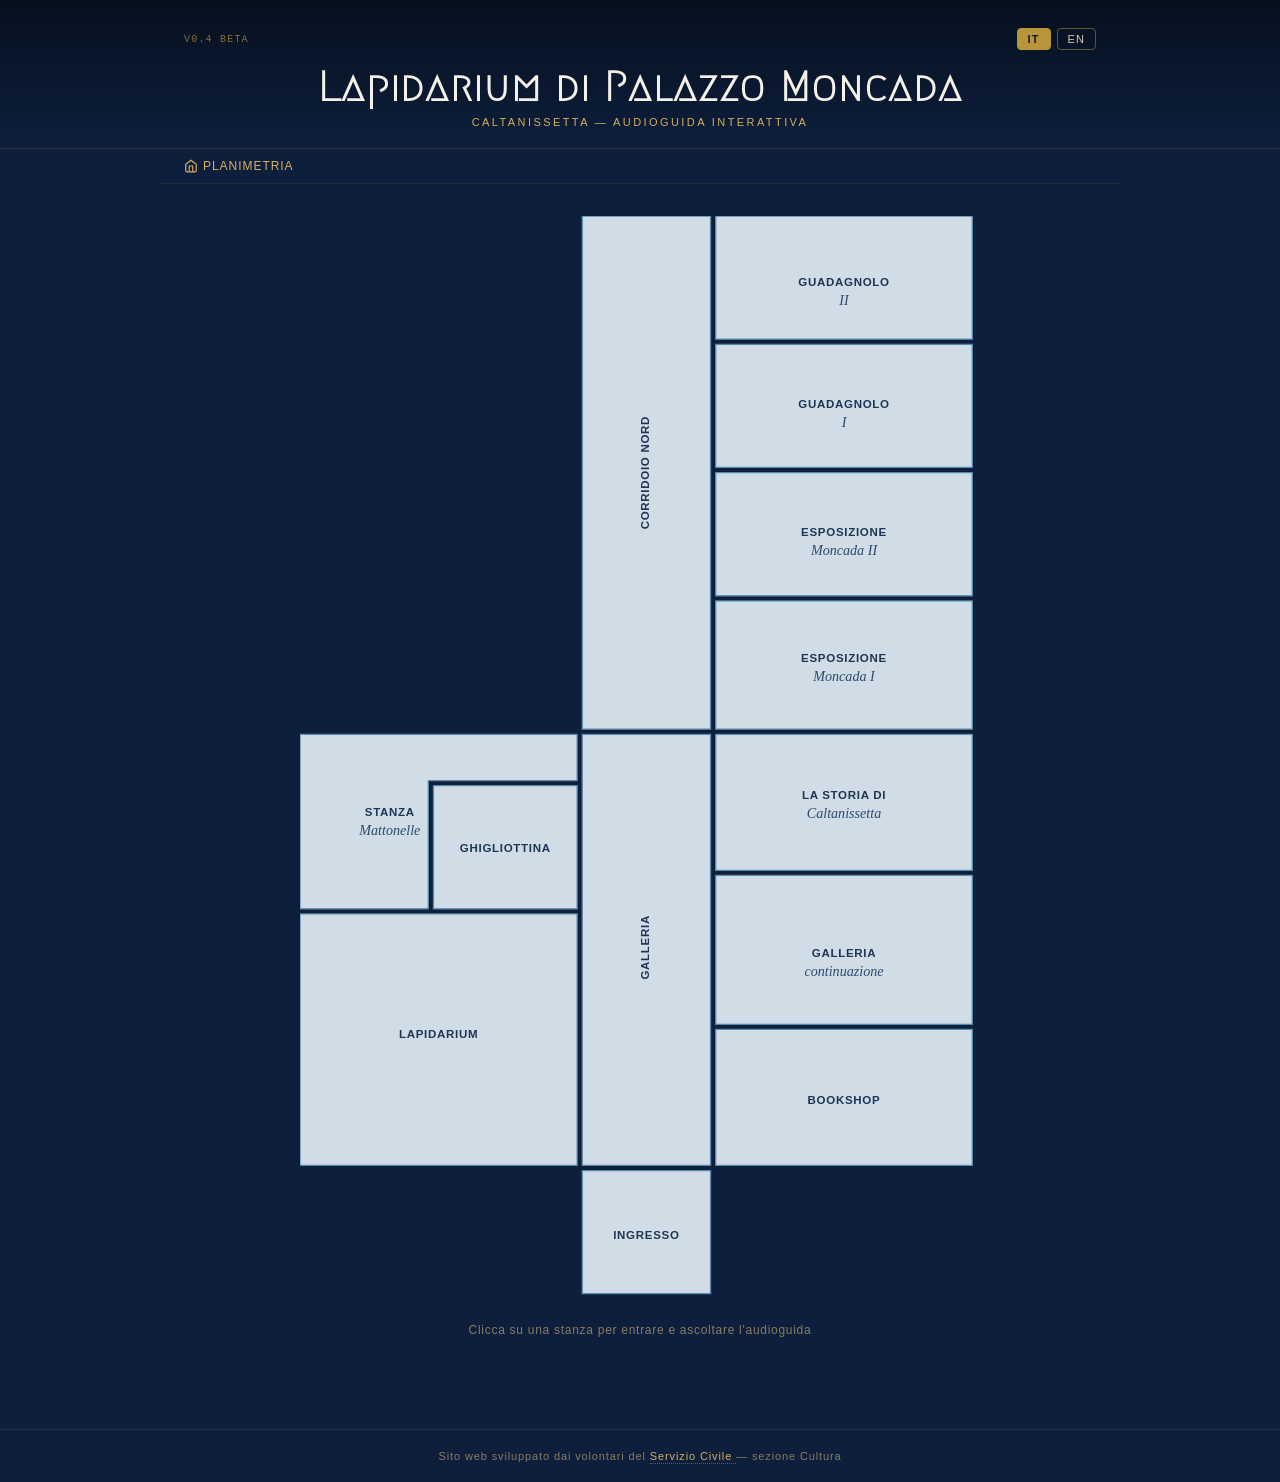
==== commit 8da17bca: "Add files via upload" ====
--- a/index.html
+++ b/index.html
@@ -1,356 +1,247 @@
 <!DOCTYPE html>
 <html lang="it">
+
 <head>
-    <meta charset="UTF-8">
-    <meta name="viewport" content="width=device-width, initial-scale=1.0">
-    <title>Planimetria Interattiva</title>
-    <style>
-        svg {
-            width: 100%; 
-            height: auto;
-            display: block;
-            max-width: 850px;
-        }
-        .window { /* Contenitore */
-            max-width: 900px;
-            margin: 20px auto;
-            background-color: #004688;
-            border-radius: 12px;
-            box-shadow: 0 1px 20px #003666;
-            overflow: hidden;
-            display: flex;
-            flex-direction: column;
-            font-family: 'Segoe UI', Tahoma, Geneva, Verdana, sans-serif;
-        }
-        /* Zona Mappa con scroll */
-        .mappa-container {
-            height: 600px; 
-            overflow: auto;
-            background-color: #003666;
-            padding: 20px;
-            display: flex; /* Flexbox per centrare l'SVG */
-            justify-content: center;
-            align-items: flex-start;
-        }
-        .stanza { 
-            cursor: pointer; 
-            outline: none;
-        }
-        .cls-2 {
-            fill: #a8d0e6;
-            stroke: #004688;
-            stroke-width: 0.5px;
-            transition: fill 0.3s ease, filter 0.3s ease;
-        }
-        .stanza:hover .cls-2 {
-            fill: #D3E7F2 !important;
-            filter: brightness(1.1);
-        }
-        .stanza-attiva .label-stanza {
-            fill: #ffffff !important;
-        }
-        .stanza-attiva .cls-2 {
-            fill: #f76c6c !important;
-            stroke: #f8e9a1;
-            stroke-width: 1px;
-            filter: drop-shadow(0px 0px 4px rgb(248,233,161));
-        }
-        .label-stanza {
-            font-size: 11px;
-            fill: #2c3e50;
-            pointer-events: none;
-            text-anchor: middle;
-            alignment-baseline: middle;
-            text-transform: uppercase;
-            font-weight: bold;
-        }
-        /* Pannello Info */
-        #info-pannello {
-            padding: 20px;
-            text-align: center;
-            color: #ffffff;
-            background-color: #004688;
-            min-height: 180px;
-            box-shadow: 0 1px 20px #003666;
-        }
-        #player-wrapper {
-            margin-top: 15px;
-            padding: 15px;
-            background: rgba(255,255,255,0.1);
-            border-radius: 8px;
-        }
-        .avviso {
-            background-color: black;
-            color: white;
-            text-align: center;
-            font-family: 'Courier New', Courier, monospace;
-            margin: 0;
-            padding: 10px;
-            font-size: 14px;
-        }
-        .lang-switcher {
-            margin-bottom: 15px;
-            display: flex;
-            justify-content: center;
-            gap: 10px;
-        }
-        .lang-btn {
-            background: rgba(255,255,255,0.2);
-            border: 1px solid white;
-            color: white;
-            padding: 5px 12px;
-            border-radius: 4px;
-            cursor: pointer;
-            transition: 0.3s;
-        }
-        .lang-btn.active {
-            background: white;
-            color: #004688;
-            font-weight: bold;
-        }
-    </style>
-</head>
+    <meta charset="UTF-8">
+    <meta name="viewport" content="width=device-width, initial-scale=1.0">
+    <title>Lapidarium di Palazzo Moncada</title>
+    <link rel="preconnect" href="https://fonts.googleapis.com">
+<link rel="preconnect" href="https://fonts.gstatic.com" crossorigin>
+<link href="https://fonts.googleapis.com/css2?family=Megrim&display=swap" rel="stylesheet">
+    <link rel="stylesheet" href="style.css">
+    
 <body>
-
-<h1 class="avviso">Versione 0.2.0 - DEMO - BETA/1</h1> 
-
-<div class="window">
-    <div class="mappa-container" id="mainContainer">
-        <svg viewBox="0 -300 530 900" preserveAspectRatio="xMidYMid meet">
-            
-            <!-- GUADAGNOLO 2 -->
-            <g class="stanza" id="guadagnolo_2">
-                <polygon class="cls-2" points="324,-204 524,-204 524,-300 324,-300"/>
-                <text x="424" y="-250" class="label-stanza">Guadagnolo</text>
-            </g>
-            <!-- GUADAGNOLO 1 -->
-            <g class="stanza" id="guadagnolo_1">
-                <polygon class="cls-2" points="324,-104 524,-104 524,-200 324,-200"/>
-                <text x="424" y="-150" class="label-stanza">Guadagnolo</text>
-            </g>
-            <!-- UP STANZA DX 4 -->
-            <g class="stanza" id="stanza_dx_4">
-                <polygon class="cls-2" points="324,-4 524,-4 524,-100 324,-100"/>
-                <text x="424" y="-50" class="label-stanza">esposizione Moncada</text>
-            </g>
-             <!-- UP STANZA DX 3 -->
-            <g class="stanza" id="stanza_dx_3">
-                <polygon class="cls-2" points="324,0 524,0 524,100 324,100"/>
-                <text x="424" y="50" class="label-stanza">Esposizione Moncada</text>
-            </g>
-            <!-- CORRIDOIO NORD -->
-            <g class="stanza" id="corridoio_nord">
-                <polygon class="cls-2" points="220,-300 320,-300 320,100 220,100"/>
-                <text x="270" y="-100" class="label-stanza">Corridoio</text>
-            </g>
-            <!-- STANZA MATTONELLE SX -->
-            <g class="stanza" id="stanza_mattonelle_sx">
-                <polygon class="cls-2" points="0,104 216,104 216,140 100,140 100,240 0,240"/>
-                <text x="50" y="160" class="label-stanza">stanza</text>
-                <text x="50" y="175" class="label-stanza">mattonelle</text>
-            </g>
-
-            <!-- GHIGLIOTTINA -->
-            <g class="stanza" id="ghigliottina">
-                <polygon class="cls-2" points="104,144 216,144 216,240 104,240"/>
-                <text x="160" y="190" class="label-stanza">ghigliottina</text>
-            </g>
-
-            <!-- LAPIDARIUM SX -->
-            <g class="stanza" id="lapidarium">
-                <polygon class="cls-2" points="0,244 216,244 216,440 0,440"/>
-                <text x="108" y="340" class="label-stanza">lapidarium</text>
-            </g>
-
-            <!-- CORRIDOIO CENTRALE -->
-            <g class="stanza gruppo-galleria" id="corridoio_galleria">
-                <polygon class="cls-2" points="220,104 320,104 320,440 220,440"/>
-                <text x="270" y="270" class="label-stanza">Galleria</text>
-            </g>
-
-            <!-- STANZA 2 DX -->
-            <g class="stanza" id="stanza_2_dx">
-                <polygon class="cls-2" points="324,104 524,104 524,210 324,210"/>
-                <text x="424" y="157" class="label-stanza">la storia di Caltanissetta</text>
-            </g>
-
-            <!-- STANZA 1 DX -->
-            <g class="stanza gruppo-galleria" id="stanza_1_dx">
-                <polygon class="cls-2" points="324,214 524,214 524,330 324,330"/>
-                <text x="424" y="270" class="label-stanza">galleria - continuazione</text>           
-            </g>
-
-            <!-- BOOKSHOP -->
-            <g class="stanza" id="bookshop">
-                <polygon class="cls-2" points="324,334 524,334 524,440 324,440"/>
-                <text x="424" y="387" class="label-stanza">Bookshop</text>
-            </g>
-
-            <!-- INGRESSO -->
-            <g class="stanza" id="ingresso">
-                <polygon class="cls-2" points="220,444 320,444 320,520 220,520"/>
-                <text x="270" y="482" class="label-stanza">ingresso</text>
-            </g>
-        </svg>
-    </div>
-
-    <div id="info-pannello">
-        <div class="lang-switcher">
-            <button onclick="setLanguage('it')" id="btn-it" class="lang-btn active">IT</button>
-            <button onclick="setLanguage('en')" id="btn-en" class="lang-btn">EN</button>
-        </div>
-        <h2 id="titolo-stanza">Seleziona una stanza</h2>
-        <p id="info-stanza">Clicca sulla mappa per ascoltare la descrizione.</p>
-        <div id="player-wrapper"></div>
-        
-    </div>
-</div>
-
-<script>
-const content = {
-    it: {
-        titoloDefault: "Seleziona una stanza",
-        infoDefault: "Clicca sulla mappa per ascoltare la descrizione.",
-        audioPlaying: "▶ Riproduzione audio...",
-        audioError: "Audio non disponibile per questa lingua.",
-        stanze: {
-            "guadagnolo_1": ".",
-            "guadagnolo_2": ".",
-            "stanza_dx_4": ".",
-            "stanza_dx_3": ".",
-            "stanza_mattonelle_sx": ".",
-            "lapidarium": ".",
-            "ghigliottina": ".",
-            "corridoio_nord": ".",
-            "corridoio_centrale": ".",
-            "stanza_2_dx": ".",
-            "stanza_1_dx": ".",
-            "bookshop": ".",
-            "ingresso": "."
-        }
-    },
-    en: {
-        titoloDefault: "Select a room",
-        infoDefault: "Click on the map to listen to the description.",
-        audioPlaying: "▶ Playing audio...",
-        audioError: "Audio not available for this language.",
-        stanze: {
-            "guadagnolo_1": ".",
-            "guadagnolo_2": ".",
-            "stanza_dx_4": ".",
-            "stanza_dx_3": ".",
-            "stanza_mattonelle_sx": ".",
-            "lapidarium": ".",
-            "ghigliottina": ".",
-            "corridoio_nord": ".",
-            "corridoio_centrale": ".",
-            "stanza_2_dx": ".",
-            "stanza_1_dx": ".",
-            "bookshop": ".",
-            "ingresso": "."
-        }
-    }
-};
-
-/**
- * STATO DELL'APPLICAZIONE
- */
-let currentLang = 'it';
-let lastSelectedId = null;
-
-/**
- * INIZIALIZZAZIONE AL CARICAMENTO DEL DOM
- */
-document.addEventListener("DOMContentLoaded", () => {
-    const container = document.getElementById('mainContainer');
-    
-    container.addEventListener('click', (e) => {
-        const stanzaGroup = e.target.closest('.stanza');
-        if (!stanzaGroup) return;
-
-        // Rimuovi la classe attiva da TUTTE le stanze
-        document.querySelectorAll('.stanza').forEach(s => s.classList.remove('stanza-attiva'));
-
-        // SE la stanza cliccata fa parte della galleria
-        if (stanzaGroup.classList.contains('gruppo-galleria')) {
-            // Illumina TUTTE le stanze del gruppo galleria
-            document.querySelectorAll('.gruppo-galleria').forEach(s => s.classList.add('stanza-attiva'));
-            
-            // Imposta un ID unico per l'audio (es. quello della galleria principale)
-            lastSelectedId = "corridoio_centrale"; 
-        } else {
-            // Comportamento normale per le altre stanze
-            stanzaGroup.classList.add('stanza-attiva');
-            lastSelectedId = stanzaGroup.id;
-        }
-
-        updateUI(lastSelectedId);
-    });
-});
-
-/**
- * FUNZIONE PER CAMBIARE LINGUA
- * Richiamata dai pulsanti IT/EN nell'HTML
- */
-function setLanguage(lang) {
-    if (currentLang === lang) return; // Evita ricaricamenti inutili
-    
-    currentLang = lang;
-    
-    // Aggiorna lo stato visivo dei pulsanti lingua
-    document.querySelectorAll('.lang-btn').forEach(btn => {
-        btn.classList.toggle('active', btn.id === `btn-${lang}`);
-    });
-
-    // Se c'è una stanza selezionata, aggiorna i testi al volo, altrimenti resetta ai default
-    if (lastSelectedId) {
-        updateUI(lastSelectedId);
-    } else {
-        document.getElementById('titolo-stanza').innerText = content[currentLang].titoloDefault;
-        document.getElementById('info-stanza').innerText = content[currentLang].infoDefault;
-    }
-}
-
-/**
- * AGGIORNAMENTO DELL'INTERFACCIA (Testi e Audio)
- */
-function updateUI(id) {
-    const titoloUI = document.getElementById('titolo-stanza');
-    const infoUI = document.getElementById('info-stanza');
-    const wrapper = document.getElementById('player-wrapper');
-
-    // 1. Formattazione Titolo (es: "guadagnolo_1" -> "Guadagnolo 1")
-    const formattedTitle = id.replace(/_/g, ' ').replace(/\b\w/g, l => l.toUpperCase());
-    titoloUI.innerText = formattedTitle;
-
-    // 2. Recupero Descrizione
-    const descrizione = content[currentLang].stanze[id] || "Descrizione non disponibile / Description not available.";
-    infoUI.innerText = descrizione;
-
-    // 3. Gestione Audio
-    const audioSource = `audio/${currentLang}/${id}.mp3`;
-    
-    wrapper.innerHTML = `
-        <div class="player-container">
-            <p style="font-size: 0.8em; margin-bottom: 8px; color: #ddd;">
-                ${content[currentLang].audioPlaying}
-            </p>
-            <audio controls autoplay style="width: 100%;" ontimeupdate="handleAudioProgress(this)" onerror="handleAudioError()">
-                <source src="${audioSource}" type="audio/mpeg">
-                Il tuo browser non supporta l'elemento audio.
-            </audio>
-        </div>
-    `;
-}
-
-/**
- * GESTIONE ERRORI AUDIO
- */
-function handleAudioError() {
-    const wrapper = document.getElementById('player-wrapper');
-    wrapper.innerHTML = `<p style="color: #ffb347; font-size: 0.9em;">${content[currentLang].audioError}</p>`;
-}
-</script>
+    <!-- HEADER -->
+    <header class="site-header">
+        <div class="header-inner">
+            <div class="header-meta">
+                <span class="version-tag">v0.4 BETA</span>
+                <div class="lang-switcher">
+                    <button onclick="setLanguage('it')" id="btn-it" class="lang-btn active">IT</button>
+                    <button onclick="setLanguage('en')" id="btn-en" class="lang-btn">EN</button>
+                </div>
+            </div>
+            <h1 class="site-title">Lapidarium di Palazzo Moncada</h1>
+            <p class="site-subtitle">Caltanissetta — Audioguida Interattiva</p>
+        </div>
+    </header>
+    <!-- NAVBAR -->
+    <nav class="site-nav" id="site-nav" aria-label="Navigazione">
+        <span class="nav-item nav-home" onclick="goHome()">
+            <svg width="14" height="14" viewBox="0 0 24 24" fill="none" stroke="currentColor" stroke-width="2">
+                <path d="M3 9l9-7 9 7v11a2 2 0 0 1-2 2H5a2 2 0 0 1-2-2z" />
+                <polyline points="9 22 9 12 15 12 15 22" />
+            </svg>
+            <span data-i18n="home">Planimetria</span>
+        </span>
+        <span class="nav-sep" id="nav-sep" style="display:none">›</span>
+        <!-- "›" che spunta quando una stanza è stata selezionata, quindi "PLANIMETRIA > STANZA X" -->
+        <span class="nav-item nav-room" id="nav-room" style="display:none"></span>
+        <!-- Nome della stanza selezionata -->
+    </nav>
+
+    <!-- MAIN CONTENT -->
+    <main class="main-content"> <!-- VIEW 1: PLANIMETRIA -->
+        <section class="view" id="view-map" aria-label="Mappa del museo">
+            <div class="map-wrapper">
+                <svg class="planimetria" viewBox="0 -300 530 850" preserveAspectRatio="xMidYMid meet" role="img"
+                    aria-label="Planimetria interattiva del museo">
+                    <title>Planimetria Lapidarium</title>
+
+                    <!-- GUADAGNOLO 2 -->
+                    <g class="room" id="r-guadagnolo_2" onclick="enterRoom('guadagnolo_1')" role="button" tabindex="0" 
+                        aria-label="Sala Guadagnolo 2"> <!-- Nota: per ora entrambe le stanze Guadagnolo portano alla stessa vista -->
+                        <polygon class="room-shape" points="324,-204 524,-204 524,-300 324,-300" />
+                        <text x="424" y="-248" class="room-label">Guadagnolo</text>
+                        <text x="424" y="-233" class="room-number">II</text>
+                    </g>
+
+                    <!-- GUADAGNOLO 1 -->
+                    <g class="room" id="r-guadagnolo_1" onclick="enterRoom('guadagnolo_1')" role="button" tabindex="0"
+                        aria-label="Sala Guadagnolo 1">
+                        <polygon class="room-shape" points="324,-104 524,-104 524,-200 324,-200" />
+                        <text x="424" y="-153" class="room-label">Guadagnolo</text>
+                        <text x="424" y="-138" class="room-number">I</text>
+                    </g>
+
+                    <!-- STANZA DX 4 -->
+                    <g class="room" id="r-stanza_dx_4" onclick="enterRoom('stanza_dx_3')" role="button" tabindex="0"
+                        aria-label="Esposizione Moncada 2"> <!-- Nota: per ora entrambe le stanze Moncada portano alla stessa vista -->
+                        <polygon class="room-shape" points="324,-4 524,-4 524,-100 324,-100" />
+                        <text x="424" y="-53" class="room-label">Esposizione</text>
+                        <text x="424" y="-38" class="room-number">Moncada II</text>
+                    </g>
+
+                    <!-- STANZA DX 3 -->
+                    <g class="room" id="r-stanza_dx_3" onclick="enterRoom('stanza_dx_3')" role="button" tabindex="0"
+                        aria-label="Esposizione Moncada 1">
+                        <polygon class="room-shape" points="324,0 524,0 524,100 324,100" />
+                        <text x="424" y="45" class="room-label">Esposizione</text>
+                        <text x="424" y="60" class="room-number">Moncada I</text>
+                    </g>
+
+                    <!-- CORRIDOIO NORD -->
+                    <g class="room room-corridor" id="r-corridoio_nord" onclick="enterRoom('null')"
+                        role="button" tabindex="0" aria-label="Corridoio Nord"> <!-- Nota: corridoio non visitabile, quindi enterRoom con 'null' per ora -->
+                        <polygon class="room-shape" points="220,-300 320,-300 320,100 220,100" />
+                        <text x="270" y="-100" class="room-label" transform="rotate(-90,270,-100)">Corridoio Nord</text>
+                    </g>
+
+                    <!-- STANZA MATTONELLE SX -->
+                    <g class="room" id="r-stanza_mattonelle_sx" onclick="enterRoom('stanza_mattonelle_sx')"
+                        role="button" tabindex="0" aria-label="Stanza Mattonelle">
+                        <polygon class="room-shape" points="0,104 216,104 216,140 100,140 100,240 0,240" />
+                        <text x="70" y="165" class="room-label">Stanza</text>
+                        <text x="70" y="180" class="room-number">Mattonelle</text>
+                    </g>
+
+                    <!-- GHIGLIOTTINA -->
+                    <g class="room" id="r-ghigliottina" onclick="enterRoom('ghigliottina')" role="button" tabindex="0"
+                        aria-label="Ghigliottina">
+                        <polygon class="room-shape" points="104,144 216,144 216,240 104,240" />
+                        <text x="160" y="193" class="room-label">Ghigliottina</text>
+                    </g>
+
+                    <!-- LAPIDARIUM -->
+                    <g class="room" id="r-lapidarium" onclick="enterRoom('lapidarium')" role="button" tabindex="0"
+                        aria-label="Lapidarium">
+                        <polygon class="room-shape" points="0,244 216,244 216,440 0,440" />
+                        <text x="108" y="338" class="room-label">Lapidarium</text>
+                    </g>
+
+                    <!-- GALLERIA (gruppo) -->
+                    <g class="room room-gallery" id="r-corridoio_galleria" onclick="enterRoom('galleria')" role="button"
+                        tabindex="0" aria-label="Galleria">
+                        <polygon class="room-shape" points="220,104 320,104 320,440 220,440" />
+                        <text x="270" y="270" class="room-label" transform="rotate(-90,270,270)">Galleria</text>
+                    </g>
+
+                    <!-- STORIA DI CALTANISSETTA -->
+                    <g class="room room-gallery" id="r-stanza_2_dx" onclick="enterRoom('galleria')" role="button"
+                        tabindex="0" aria-label="La storia di Caltanissetta">
+                        <polygon class="room-shape" points="324,104 524,104 524,210 324,210" />
+                        <text x="424" y="152" class="room-label">La storia di</text>
+                        <text x="424" y="167" class="room-number">Caltanissetta</text>
+                    </g>
+
+                    <!-- GALLERIA CONTINUAZIONE -->
+                    <g class="room room-gallery" id="r-stanza_1_dx" onclick="enterRoom('galleria')" role="button"
+                        tabindex="0" aria-label="Galleria - Continuazione">
+                        <polygon class="room-shape" points="324,214 524,214 524,330 324,330" />
+                        <text x="424" y="275" class="room-label">Galleria</text>
+                        <text x="424" y="290" class="room-number">continuazione</text>
+                    </g>
+
+                    <!-- BOOKSHOP -->
+                    <g class="room" id="r-bookshop" onclick="enterRoom('bookshop')" role="button" tabindex="0"
+                        aria-label="Bookshop">
+                        <polygon class="room-shape" points="324,334 524,334 524,440 324,440" />
+                        <text x="424" y="390" class="room-label">Bookshop</text>
+                    </g>
+
+                    <!-- INGRESSO -->
+                    <g class="room" id="r-ingresso" onclick="enterRoom('ingresso')" role="button" tabindex="0"
+                        aria-label="Ingresso">
+                        <polygon class="room-shape" points="220,444 320,444 320,540 220,540" />
+                        <text x="270" y="495" class="room-label">Ingresso</text>
+                    </g>
+
+                </svg>
+
+                <p class="map-hint" data-i18n="mapHint">Clicca su una stanza per entrare e ascoltare l'audioguida</p>
+            </div>
+        </section>
+
+        <!-- VIEW 2: STANZA -->
+        <section class="view hidden" id="view-room" aria-label="Vista stanza">
+            <div class="room-view">
+
+                <!-- Intestazione stanza -->
+                <div class="room-header">
+                    <button class="back-btn" onclick="goHome()" aria-label="Torna alla mappa">
+                        <svg width="18" height="18" viewBox="0 0 24 24" fill="none" stroke="currentColor"
+                            stroke-width="2">
+                            <polyline points="15 18 9 12 15 6" />
+                        </svg>
+                        <span data-i18n="back">Mappa</span>
+                    </button>
+                    <div class="room-title-block">
+                        <p class="room-category" id="room-category"></p>
+                        <h2 class="room-title" id="room-title-h2"></h2>
+                    </div>
+                </div>
+                <!-- Descrizione principale -->
+                <div class="room-description">
+                    <p id="room-desc-text"></p>
+                </div>
+
+                <!-- PLAYER PRINCIPALE (audioguida della stanza) -->
+                <div class="main-audio-block" id="main-audio-block">
+                    <div class="audio-label">
+                        <svg width="16" height="16" viewBox="0 0 24 24" fill="none" stroke="currentColor"
+                            stroke-width="2">
+                            <polygon points="11 5 6 9 2 9 2 15 6 15 11 19 11 5" />
+                            <path d="M19.07 4.93a10 10 0 0 1 0 14.14M15.54 8.46a5 5 0 0 1 0 7.07" />
+                        </svg>
+                        <span data-i18n="mainAudio">Audioguida principale</span>
+                    </div>
+                    <audio id="main-audio-player" controls style="width:100%">
+                        <source id="main-audio-src" src="" type="audio/mpeg">
+                    </audio>
+                </div>
+
+                <!-- HOTSPOT LISTA -->
+                <div class="hotspot-section" id="hotspot-section">
+                    <h3 class="hotspot-title" data-i18n="inRoom">In questa sala</h3>
+                    <div class="hotspot-grid" id="hotspot-grid">
+                        <!-- Hotspot generati via JS -->
+                    </div>
+                </div>
+
+            </div>
+
+            <!-- PANNELLO AUDIO HOTSPOT (slide-in) -->
+            <div class="hotspot-panel" id="hotspot-panel" aria-hidden="true">
+                <div class="hp-header">
+                    <div>
+                        <p class="hp-category" id="hp-category"></p>
+                        <h3 class="hp-title" id="hp-title"></h3>
+                    </div>
+                    <button class="hp-close" onclick="closeHotspot()" aria-label="Chiudi">
+                        <svg width="20" height="20" viewBox="0 0 24 24" fill="none" stroke="currentColor"
+                            stroke-width="2">
+                            <line x1="18" y1="6" x2="6" y2="18" />
+                            <line x1="6" y1="6" x2="18" y2="18" />
+                        </svg>
+                    </button>
+                </div>
+                <p class="hp-desc" id="hp-desc"></p>
+                <div class="hp-audio-wrap">
+                    <audio id="hp-audio-player" controls style="width:100%">
+                        <source id="hp-audio-src" src="" type="audio/mpeg">
+                    </audio>
+                </div>
+                <p class="audio-unavail hidden" id="hp-audio-error" data-i18n="audioError">Audio non disponibile per questa lingua.</p>
+            </div>
+
+        </section>
+
+    </main>
+
+    <script src="script.js"></script>
 </body>
-</html>
-
+<footer class="site-footer">
+  <p class="footer-copy">
+    <span data-i18n="footerText">Sito web sviluppato dai volontari del</span>
+    <span class="footer-trigger" id="sc-trigger">
+      <span data-i18n="footerTrigger">Servizio Civile</span>
+      <span class="footer-bubble" id="sc-bubble">
+        <span class="bubble-label" data-i18n="bubbleLabel"></span>
+        <span class="bubble-names">Angela, Alberto, Marta, Martina, Federica</span>
+      </span>
+    </span>
+    <span data-i18n="footerSection">— sezione Cultura</span>
+  </p>
+</footer>
+
+</html>
--- a/style.css
+++ b/style.css
@@ -0,0 +1,693 @@
+/* ==============================================
+   RESET & BASE
+   ============================================== */
+*, *::before, *::after {
+  box-sizing: border-box;
+  margin: 0;
+  padding: 0;
+}
+
+:root {
+  --gold: #b8943a;
+  --gold-light: #d4af60;
+  --gold-dim: rgba(184,148,58,0.15);
+  --navy: #0d1f3c;
+  --navy-mid: #162d52;
+  --navy-light: #1e3a6a;
+  --cream: #f5f0e8;
+  --cream-mid: #ede5d4;
+  --cream-dark: #d8ccb4;
+  --text-dark: #1a1209;
+  --text-mid: #4a3f2e;
+  --text-muted: #8a7c62;
+  --room-fill: #d0dde6;
+  --room-stroke: #5a8aaa;
+  --room-hover: #e8f2f9;
+  --room-active: #d4534a;
+  --room-active-stroke: #f0d870;
+  --radius-sm: 4px;
+  --radius-md: 8px;
+  --radius-lg: 14px;
+  --shadow-card: 0 2px 16px rgba(13,31,60,0.18);
+  --shadow-panel: 0 8px 40px rgba(13,31,60,0.30);
+  --transition: 0.22s ease;
+}
+
+html {
+  font-size: 16px;
+  scroll-behavior: smooth;
+}
+
+body {
+  font-family: 'Josefin Sans', 'Segoe UI', sans-serif;
+  background-color: var(--navy);
+  color: var(--cream);
+  min-height: 100vh;
+}
+
+/* ==============================================
+   HEADER
+   ============================================== */
+.site-header {
+  background: linear-gradient(180deg, #060f1e 0%, var(--navy) 100%);
+  border-bottom: 1px solid rgba(184,148,58,0.3);
+  padding: 0;
+}
+
+.header-inner {
+  max-width: 960px;
+  margin: 0 auto;
+  padding: 28px 24px 20px;
+  position: relative;
+  text-align: center;
+}
+
+.header-meta {
+  display: flex;
+  justify-content: space-between;
+  align-items: center;
+  margin-bottom: 14px;
+}
+
+.version-tag {
+  font-size: 10px;
+  letter-spacing: 0.12em;
+  color: var(--gold);
+  text-transform: uppercase;
+  font-family: 'Courier New', monospace;
+  opacity: 0.7;
+}
+
+.site-title {
+  font-family: 'Megrim', system-ui;
+  font-size: clamp(26px, 5vw, 42px);
+  font-weight: 600;
+  color: var(--cream);
+  letter-spacing: 0.04em;
+  line-height: 1.1;
+}
+
+.site-subtitle {
+  font-size: 11px;
+  letter-spacing: 0.22em;
+  text-transform: uppercase;
+  color: var(--gold-light);
+  margin-top: 6px;
+  font-weight: 300;
+}
+
+/* Lang switcher */
+.lang-switcher {
+  display: flex;
+  gap: 6px;
+}
+
+.lang-btn {
+  background: transparent;
+  border: 1px solid rgba(184,148,58,0.5);
+  color: var(--cream-dark);
+  padding: 4px 10px;
+  border-radius: var(--radius-sm);
+  cursor: pointer;
+  font-family: 'Josefin Sans', sans-serif;
+  font-size: 11px;
+  letter-spacing: 0.1em;
+  transition: var(--transition);
+}
+
+.lang-btn:hover {
+  border-color: var(--gold);
+  color: var(--gold-light);
+}
+
+.lang-btn.active {
+  background: var(--gold);
+  border-color: var(--gold);
+  color: var(--navy);
+  font-weight: 600;
+}
+
+/* ==============================================
+   BREADCRUMB
+   ============================================== */
+.site-nav {
+  max-width: 960px;
+  margin: 0 auto;
+  padding: 10px 24px;
+  display: flex;
+  align-items: center;
+  gap: 8px;
+  font-size: 12px;
+  letter-spacing: 0.08em;
+  text-transform: uppercase;
+  color: var(--text-muted);
+  border-bottom: 1px solid rgba(184,148,58,0.12);
+}
+
+.nav-home {
+  color: var(--gold-light);
+  cursor: pointer;
+  display: flex;
+  align-items: center;
+  gap: 5px;
+  transition: var(--transition);
+}
+
+.nav-home:hover {
+  color: var(--gold);
+}
+
+.nav-sep {
+  color: rgba(184,148,58,0.4);
+}
+
+.nav-room {
+  color: var(--cream-dark);
+  font-size: 12px;
+}
+
+/* ==============================================
+   MAIN + VIEWS
+   ============================================== */
+.main-content {
+  max-width: 960px;
+  margin: 0 auto;
+  padding: 0 16px 60px;
+}
+
+.view {
+  animation: fadeIn 0.3s ease;
+}
+
+.view.hidden {
+  display: none;
+}
+
+@keyframes fadeIn {
+  from { opacity: 0; transform: translateY(8px); }
+  to   { opacity: 1; transform: translateY(0); }
+}
+
+/* ==============================================
+   VIEW 1: MAPPA
+   ============================================== */
+.map-wrapper {
+  padding: 24px 0;
+}
+
+.planimetria {
+  width: 100%;
+  height: auto;
+  display: block;
+  max-width: 680px;
+  margin: 0 auto;
+}
+
+/* Stanze SVG */
+.room {
+  cursor: pointer;
+  outline: none;
+}
+
+.room-shape {
+  fill: var(--room-fill);
+  stroke: var(--room-stroke);
+  stroke-width: 1px;
+  transition: fill var(--transition), filter var(--transition);
+}
+
+.room:hover .room-shape,
+.room:focus-visible .room-shape {
+  fill: var(--room-hover);
+  filter: brightness(1.05);
+}
+
+.room-active .room-shape {
+  fill: var(--room-active) !important;
+  stroke: var(--room-active-stroke) !important;
+  stroke-width: 1.5px;
+  filter: drop-shadow(0 0 5px rgba(240,216,112,0.4));
+}
+
+.room-active .room-label,
+.room-active .room-number {
+  fill: #ffffff !important;
+}
+
+.room-gallery .room-shape {
+  fill: #d0dde6;
+}
+
+.room-corridor .room-shape {
+  fill: #d0dde6;
+}
+
+.room-label {
+  font-family: 'Josefin Sans', sans-serif;
+  font-size: 9px;
+  fill: #1e3554;
+  pointer-events: none;
+  text-anchor: middle;
+  dominant-baseline: middle;
+  text-transform: uppercase;
+  font-weight: 600;
+  letter-spacing: 0.06em;
+}
+
+.room-number {
+  font-family: 'Cormorant Garamond', serif;
+  font-size: 11px;
+  fill: #2c4a6e;
+  pointer-events: none;
+  text-anchor: middle;
+  dominant-baseline: middle;
+  font-style: italic;
+}
+
+.entry-label {
+  font-family: 'Josefin Sans', sans-serif;
+  font-size: 9px;
+  fill: var(--gold);
+  text-anchor: middle;
+  letter-spacing: 0.15em;
+  opacity: 0.7;
+}
+
+.map-hint {
+  text-align: center;
+  font-size: 12px;
+  color: var(--text-muted);
+  letter-spacing: 0.06em;
+  margin-top: 16px;
+  font-weight: 300;
+}
+
+/* ==============================================
+   VIEW 2: STANZA
+   ============================================== */
+.room-view {
+  padding: 24px 0;
+  position: relative;
+}
+
+.room-header {
+  display: flex;
+  align-items: flex-start;
+  gap: 16px;
+  margin-bottom: 20px;
+}
+
+.back-btn {
+  display: flex;
+  align-items: center;
+  gap: 6px;
+  background: transparent;
+  border: 1px solid rgba(184,148,58,0.35);
+  color: var(--gold-light);
+  padding: 8px 14px;
+  border-radius: var(--radius-sm);
+  cursor: pointer;
+  font-family: 'Josefin Sans', sans-serif;
+  font-size: 11px;
+  letter-spacing: 0.1em;
+  text-transform: uppercase;
+  transition: var(--transition);
+  flex-shrink: 0;
+  margin-top: 4px;
+}
+
+.back-btn:hover {
+  background: rgba(184,148,58,0.12);
+  border-color: var(--gold);
+}
+
+.room-title-block {
+  flex: 1;
+}
+
+.room-category {
+  font-size: 10px;
+  letter-spacing: 0.16em;
+  text-transform: uppercase;
+  color: var(--gold);
+  font-weight: 300;
+  margin-bottom: 4px;
+}
+
+.room-title-block h2 {
+  font-family: 'Cormorant Garamond', Georgia, serif;
+  font-size: clamp(22px, 4vw, 34px);
+  font-weight: 600;
+  color: var(--cream);
+  letter-spacing: 0.02em;
+  line-height: 1.15;
+}
+
+/* Descrizione */
+.room-description {
+  background: rgba(255,255,255,0.04);
+  border-left: 2px solid var(--gold);
+  border-radius: 0 var(--radius-sm) var(--radius-sm) 0;
+  padding: 14px 18px;
+  margin-bottom: 20px;
+}
+
+.room-description p {
+  font-size: 14px;
+  line-height: 1.8;
+  color: var(--cream-dark);
+  font-weight: 300;
+}
+
+/* Audio principale */
+.main-audio-block {
+  background: rgba(184,148,58,0.08);
+  border: 1px solid rgba(184,148,58,0.25);
+  border-radius: var(--radius-md);
+  padding: 14px 16px;
+  margin-bottom: 28px;
+}
+
+.audio-label {
+  display: flex;
+  align-items: center;
+  gap: 8px;
+  font-size: 10px;
+  letter-spacing: 0.14em;
+  text-transform: uppercase;
+  color: var(--gold-light);
+  font-weight: 600;
+  margin-bottom: 10px;
+}
+
+audio {
+  width: 100%;
+  border-radius: var(--radius-sm);
+  accent-color: var(--gold);
+}
+
+/* Hotspot sezione */
+.hotspot-section {
+  margin-top: 8px;
+}
+
+.hotspot-title {
+  font-size: 10px;
+  letter-spacing: 0.18em;
+  text-transform: uppercase;
+  color: var(--text-muted);
+  font-weight: 600;
+  margin-bottom: 12px;
+  font-family: 'Josefin Sans', sans-serif;
+}
+
+.hotspot-grid {
+  display: grid;
+  grid-template-columns: repeat(auto-fill, minmax(240px, 1fr));
+  gap: 10px;
+}
+
+.hotspot-card {
+  display: flex;
+  align-items: center;
+  gap: 12px;
+  background: rgba(255,255,255,0.04);
+  border: 1px solid rgba(184,148,58,0.2);
+  border-radius: var(--radius-md);
+  padding: 12px 14px;
+  cursor: pointer;
+  transition: var(--transition);
+  text-align: left;
+  width: 100%;
+  color: var(--cream);
+  font-family: 'Josefin Sans', sans-serif;
+}
+
+.hotspot-card:hover {
+  background: rgba(184,148,58,0.1);
+  border-color: rgba(184,148,58,0.5);
+  transform: translateY(-1px);
+}
+
+.hotspot-card.hs-active {
+  background: rgba(184,148,58,0.15);
+  border-color: var(--gold);
+}
+
+.hs-icon {
+  width: 36px;
+  height: 36px;
+  border-radius: 50%;
+  background: rgba(184,148,58,0.12);
+  display: flex;
+  align-items: center;
+  justify-content: center;
+  flex-shrink: 0;
+  color: var(--gold-light);
+}
+
+.hs-text {
+  flex: 1;
+  display: flex;
+  flex-direction: column;
+  gap: 2px;
+}
+
+.hs-cat {
+  font-size: 9px;
+  letter-spacing: 0.1em;
+  text-transform: uppercase;
+  color: var(--gold);
+  font-weight: 300;
+}
+
+.hs-name {
+  font-size: 13px;
+  font-weight: 600;
+  color: var(--cream);
+  letter-spacing: 0.02em;
+}
+
+.hs-arrow {
+  color: rgba(184,148,58,0.5);
+  flex-shrink: 0;
+}
+
+/* ==============================================
+   HOTSPOT PANEL (slide-up su mobile, side su desktop)
+   ============================================== */
+.hotspot-panel {
+  position: fixed;
+  bottom: 0;
+  left: 0;
+  right: 0;
+  background: var(--navy-mid);
+  border-top: 1px solid rgba(184,148,58,0.3);
+  border-radius: var(--radius-lg) var(--radius-lg) 0 0;
+  padding: 22px 20px 32px;
+  transform: translateY(100%);
+  transition: transform 0.35s cubic-bezier(0.22,1,0.36,1);
+  z-index: 200;
+  box-shadow: var(--shadow-panel);
+  max-height: 70vh;
+  overflow-y: auto;
+}
+
+.hotspot-panel.open {
+  transform: translateY(0);
+}
+
+@media (min-width: 680px) {
+  .hotspot-panel {
+    position: fixed;
+    top: 0;
+    right: 0;
+    bottom: 0;
+    left: auto;
+    width: min(400px, 44vw);
+    border-radius: var(--radius-lg) 0 0 var(--radius-lg);
+    border-top: none;
+    border-left: 1px solid rgba(184,148,58,0.3);
+    transform: translateX(100%);
+    max-height: 100vh;
+  }
+  .hotspot-panel.open {
+    transform: translateX(0);
+  }
+}
+
+.hp-header {
+  display: flex;
+  justify-content: space-between;
+  align-items: flex-start;
+  gap: 12px;
+  margin-bottom: 14px;
+}
+
+.hp-category {
+  font-size: 9px;
+  letter-spacing: 0.16em;
+  text-transform: uppercase;
+  color: var(--gold);
+  font-weight: 300;
+  margin-bottom: 4px;
+}
+
+.hp-title {
+  font-family: 'Cormorant Garamond', Georgia, serif;
+  font-size: 22px;
+  font-weight: 600;
+  color: var(--cream);
+  line-height: 1.2;
+}
+
+.hp-close {
+  background: transparent;
+  border: 1px solid rgba(255,255,255,0.15);
+  color: var(--cream-dark);
+  width: 34px;
+  height: 34px;
+  border-radius: 50%;
+  cursor: pointer;
+  display: flex;
+  align-items: center;
+  justify-content: center;
+  flex-shrink: 0;
+  transition: var(--transition);
+}
+
+.hp-close:hover {
+  background: rgba(255,255,255,0.08);
+  border-color: rgba(255,255,255,0.3);
+}
+
+.hp-desc {
+  font-size: 13px;
+  line-height: 1.8;
+  color: var(--cream-dark);
+  font-weight: 300;
+  margin-bottom: 18px;
+}
+
+.hp-audio-wrap {
+  background: rgba(184,148,58,0.08);
+  border: 1px solid rgba(184,148,58,0.2);
+  border-radius: var(--radius-md);
+  padding: 12px;
+}
+
+/* ==============================================
+   UTILITÃ€
+   ============================================== */
+.hidden {
+  display: none !important;
+}
+
+.audio-unavail {
+  font-size: 12px;
+  color: #e09060;
+  font-style: italic;
+  padding: 8px 0;
+}
+
+/* ==============================================
+   RESPONSIVE
+   ============================================== */
+@media (max-width: 500px) {
+  .header-inner {
+    padding: 18px 16px 14px;
+  }
+  .main-content {
+    padding: 0 12px 80px;
+  }
+  .hotspot-grid {
+    grid-template-columns: 1fr;
+  }
+  .room-header {
+    flex-direction: column;
+    gap: 10px;
+  }
+  .back-btn {
+    margin-top: 0;
+  }
+}
+
+@media (min-width: 960px) {
+  .map-wrapper {
+    padding: 32px 0;
+  }
+}
+
+/* ==============================================
+   FOOTER
+   ============================================== */
+.site-footer {
+  border-top: 1px solid rgba(184,148,58,0.15);
+  padding: 20px 24px;
+  text-align: center;
+}
+
+.footer-copy {
+  font-size: 11px;
+  letter-spacing: 0.08em;
+  color: var(--text-muted);
+  font-weight: 300;
+}
+
+.footer-trigger {
+  position: relative;
+  color: var(--gold-light);
+  cursor: pointer;
+  border-bottom: 1px dotted rgba(184,148,58,0.5);
+  padding-bottom: 1px;
+}
+
+.footer-bubble {
+  display: none;
+  position: absolute;
+  bottom: calc(100% + 10px);
+  left: 50%;
+  transform: translateX(-50%);
+  background: var(--navy-mid);
+  border: 1px solid rgba(184,148,58,0.35);
+  border-radius: var(--radius-md);
+  padding: 10px 16px;
+  white-space: nowrap;
+  box-shadow: var(--shadow-card);
+  z-index: 100;
+  flex-direction: column;
+  align-items: center;
+  gap: 4px;
+}
+
+/* triangolino sotto il fumetto */
+.footer-bubble::after {
+  content: '';
+  position: absolute;
+  top: 100%;
+  left: 50%;
+  transform: translateX(-50%);
+  border: 6px solid transparent;
+  border-top-color: rgba(184,148,58,0.35);
+}
+
+.footer-trigger:hover .footer-bubble,
+.footer-trigger.active .footer-bubble {
+  display: flex;
+}
+
+.bubble-label {
+  font-size: 9px;
+  letter-spacing: 0.16em;
+  text-transform: uppercase;
+  color: var(--gold);
+  font-weight: 600;
+}
+
+.bubble-names {
+  font-size: 13px;
+  color: var(--cream);
+  letter-spacing: 0.1em;
+  font-family: 'Cormorant Garamond', Georgia, serif;
+  font-style: italic;
+}
